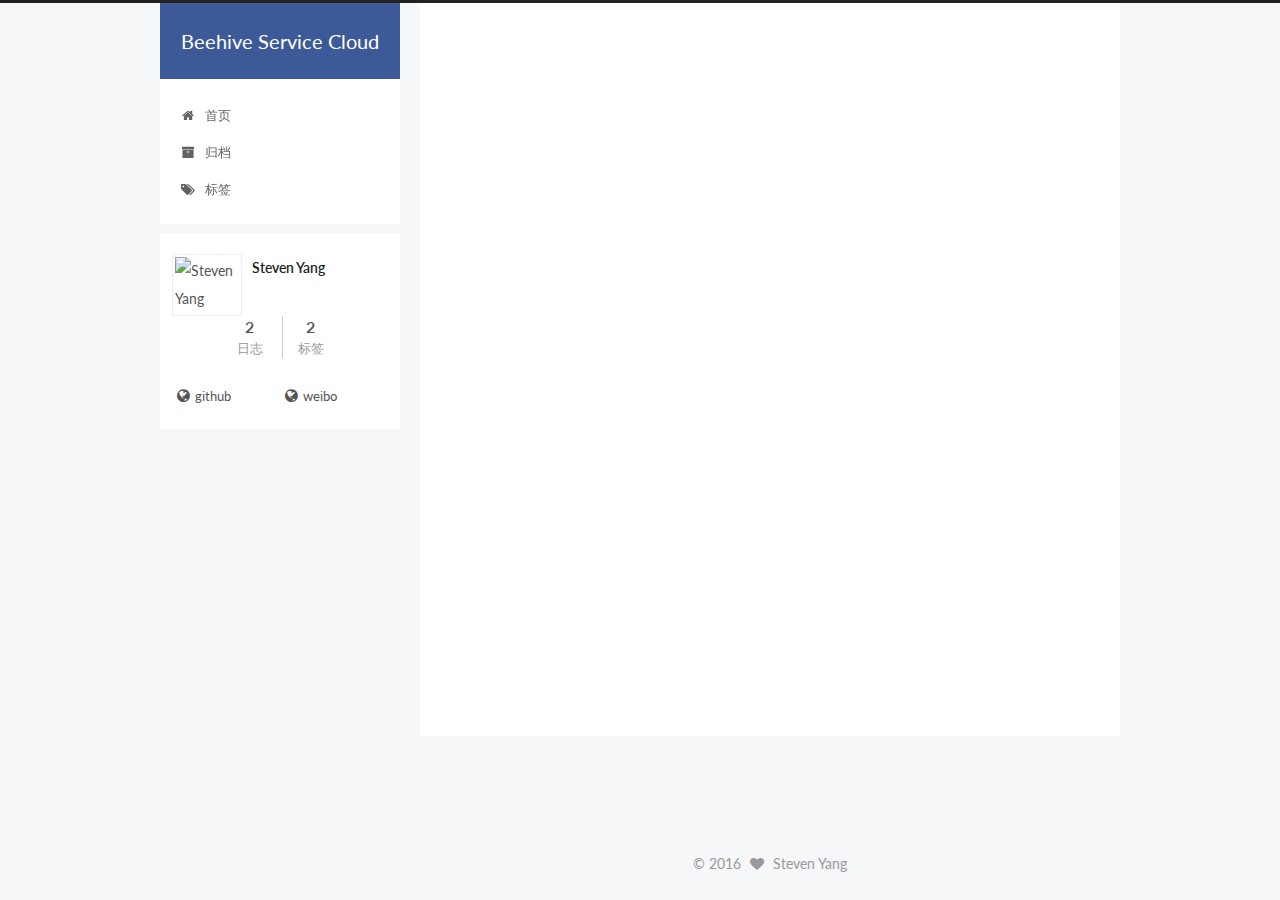
==== index.html @ 06e5251d "Site updated: 2016-05-08 01:14:32" ====
<!doctype html>



  


<html class="theme-next pisces use-motion">
<head>
  <meta charset="UTF-8"/>
<meta http-equiv="X-UA-Compatible" content="IE=edge,chrome=1" />
<meta name="viewport" content="width=device-width, initial-scale=1, maximum-scale=1"/>



<meta http-equiv="Cache-Control" content="no-transform" />
<meta http-equiv="Cache-Control" content="no-siteapp" />












  <link href="/vendors/fancybox/source/jquery.fancybox.css?v=2.1.5" rel="stylesheet" type="text/css"/>




  
  
  
  

  
    
    
  

  

  

  

  

  
    
    
    <link href="//fonts.googleapis.com/css?family=Lato:300,300italic,400,400italic,700,700italic&subset=latin,latin-ext" rel="stylesheet" type="text/css">
  




<link href="/vendors/font-awesome/css/font-awesome.min.css?v=4.4.0" rel="stylesheet" type="text/css" />

<link href="/css/main.css?v=5.0.1" rel="stylesheet" type="text/css" />


  <meta name="keywords" content="Hexo, NexT" />








  <link rel="shortcut icon" type="image/x-icon" href="/favicon.ico?v=5.0.1" />






<meta name="description">
<meta property="og:type" content="website">
<meta property="og:title" content="Beehive Service Cloud">
<meta property="og:url" content="http://stbeehive.github.io/index.html">
<meta property="og:site_name" content="Beehive Service Cloud">
<meta property="og:description">
<meta name="twitter:card" content="summary">
<meta name="twitter:title" content="Beehive Service Cloud">
<meta name="twitter:description">



<script type="text/javascript" id="hexo.configuration">
  var NexT = window.NexT || {};
  var CONFIG = {
    scheme: 'Pisces',
    sidebar: {"position":"left","display":"post"},
    fancybox: true,
    motion: true,
    duoshuo: {
      userId: 0,
      author: '博主'
    }
  };
</script>

  <title> Beehive Service Cloud </title>
</head>

<body itemscope itemtype="http://schema.org/WebPage" lang="zh-Hans">

  


<script>
  (function(i,s,o,g,r,a,m){i['GoogleAnalyticsObject']=r;i[r]=i[r]||function(){
            (i[r].q=i[r].q||[]).push(arguments)},i[r].l=1*new Date();a=s.createElement(o),
          m=s.getElementsByTagName(o)[0];a.async=1;a.src=g;m.parentNode.insertBefore(a,m)
  })(window,document,'script','//www.google-analytics.com/analytics.js','ga');
  ga('create', 'UA-36877105-X', 'auto');
  ga('send', 'pageview');
</script>









  
  
    
  

  <div class="container one-collumn sidebar-position-left 
   page-home 
 ">
    <div class="headband"></div>

    <header id="header" class="header" itemscope itemtype="http://schema.org/WPHeader">
      <div class="header-inner"><div class="site-meta ">
  

  <div class="custom-logo-site-title">
    <a href="/"  class="brand" rel="start">
      <span class="logo-line-before"><i></i></span>
      <span class="site-title">Beehive Service Cloud</span>
      <span class="logo-line-after"><i></i></span>
    </a>
  </div>
  <p class="site-subtitle"></p>
</div>

<div class="site-nav-toggle">
  <button>
    <span class="btn-bar"></span>
    <span class="btn-bar"></span>
    <span class="btn-bar"></span>
  </button>
</div>

<nav class="site-nav">
  

  
    <ul id="menu" class="menu">
      
        
        <li class="menu-item menu-item-home">
          <a href="/" rel="section">
            
              <i class="menu-item-icon fa fa-home fa-fw"></i> <br />
            
            首页
          </a>
        </li>
      
        
        <li class="menu-item menu-item-archives">
          <a href="/archives" rel="section">
            
              <i class="menu-item-icon fa fa-archive fa-fw"></i> <br />
            
            归档
          </a>
        </li>
      
        
        <li class="menu-item menu-item-tags">
          <a href="/tags" rel="section">
            
              <i class="menu-item-icon fa fa-tags fa-fw"></i> <br />
            
            标签
          </a>
        </li>
      

      
    </ul>
  

  
</nav>

 </div>
    </header>

    <main id="main" class="main">
      <div class="main-inner">
        <div class="content-wrap">
          <div id="content" class="content">
            
  <section id="posts" class="posts-expand">
    
      

  
  

  
  
  

  <article class="post post-type-normal " itemscope itemtype="http://schema.org/Article">

    
      <header class="post-header">

        
        
          <h1 class="post-title" itemprop="name headline">
            
            
              
                
                <a class="post-title-link" href="/2016/05/05/Beehive-OAAS原型设计/" itemprop="url">
                  Beehive OAAS原型设计
                </a>
              
            
          </h1>
        

        <div class="post-meta">
          <span class="post-time">
            <span class="post-meta-item-icon">
              <i class="fa fa-calendar-o"></i>
            </span>
            <span class="post-meta-item-text">发表于</span>
            <time itemprop="dateCreated" datetime="2016-05-05T12:47:06+08:00" content="2016-05-05">
              2016-05-05
            </time>
          </span>

          

          
            
          

          

          
          

          
        </div>
      </header>
    


    <div class="post-body" itemprop="articleBody">

      
      

      
        
          
          ![img](Beehive-OAAS&#x539F;&#x578B;&#x8BBE;&#x8BA1;/beehive-oaas-proto_1.0.gif)
&#x3002;

          

          <div class="post-more-link text-center">
            <a class="btn" href="/2016/05/05/Beehive-OAAS原型设计/#more" rel="contents">
              阅读全文 &raquo;
            </a>
          </div>
        
      
    </div>

    <div>
      
    </div>

    <div>
      
    </div>

    <footer class="post-footer">
      

      

      
      
        <div class="post-eof"></div>
      
    </footer>
  </article>


    
      

  
  

  
  
  

  <article class="post post-type-normal " itemscope itemtype="http://schema.org/Article">

    
      <header class="post-header">

        
        
          <h1 class="post-title" itemprop="name headline">
            
            
              
                
                <a class="post-title-link" href="/2016/05/05/Beehive自动化云服务-AaaS白皮书/" itemprop="url">
                  Beehive自动化云服务-AaaS白皮书
                </a>
              
            
          </h1>
        

        <div class="post-meta">
          <span class="post-time">
            <span class="post-meta-item-icon">
              <i class="fa fa-calendar-o"></i>
            </span>
            <span class="post-meta-item-text">发表于</span>
            <time itemprop="dateCreated" datetime="2016-05-05T12:47:06+08:00" content="2016-05-05">
              2016-05-05
            </time>
          </span>

          

          
            
          

          

          
          

          
        </div>
      </header>
    


    <div class="post-body" itemprop="articleBody">

      
      

      
        
          
          &#x4E00;. &#x5BFC;&#x8BED;&#x6570;&#x636E;&#xFF0C;&#x662F;&#x4EBA;&#x7C7B;&#x884C;&#x4E3A;&#x6570;&#x5B57;&#x5316;&#x7684;&#x4EA7;&#x7269;&#xFF1B;&#x4
          ...

          <div class="post-more-link text-center">
            <a class="btn" href="/2016/05/05/Beehive自动化云服务-AaaS白皮书/#more" rel="contents">
              阅读全文 &raquo;
            </a>
          </div>
        
      
    </div>

    <div>
      
    </div>

    <div>
      
    </div>

    <footer class="post-footer">
      

      

      
      
        <div class="post-eof"></div>
      
    </footer>
  </article>


    
  </section>

  


          </div>
          


          

        </div>
        
          
  
  <div class="sidebar-toggle">
    <div class="sidebar-toggle-line-wrap">
      <span class="sidebar-toggle-line sidebar-toggle-line-first"></span>
      <span class="sidebar-toggle-line sidebar-toggle-line-middle"></span>
      <span class="sidebar-toggle-line sidebar-toggle-line-last"></span>
    </div>
  </div>

  <aside id="sidebar" class="sidebar">
    <div class="sidebar-inner">

      

      

      <section class="site-overview sidebar-panel  sidebar-panel-active ">
        <div class="site-author motion-element" itemprop="author" itemscope itemtype="http://schema.org/Person">
          <img class="site-author-image" itemprop="image"
               src="/images/default_avatar.jpg"
               alt="Steven Yang" />
          <p class="site-author-name" itemprop="name">Steven Yang</p>
          <p class="site-description motion-element" itemprop="description"></p>
        </div>
        <nav class="site-state motion-element">
          <div class="site-state-item site-state-posts">
            <a href="/archives">
              <span class="site-state-item-count">2</span>
              <span class="site-state-item-name">日志</span>
            </a>
          </div>

          

          
            <div class="site-state-item site-state-tags">
              <a href="/tags">
                <span class="site-state-item-count">2</span>
                <span class="site-state-item-name">标签</span>
              </a>
            </div>
          

        </nav>

        

        <div class="links-of-author motion-element">
          
            
              <span class="links-of-author-item">
                <a href="https://github.com/your_name" target="_blank" title="github">
                  
                    <i class="fa fa-globe"></i>
                  
                  github
                </a>
              </span>
            
              <span class="links-of-author-item">
                <a href="http://weibo.com/your_name" target="_blank" title="weibo">
                  
                    <i class="fa fa-globe"></i>
                  
                  weibo
                </a>
              </span>
            
          
        </div>

        
        

        
        

      </section>

      

    </div>
  </aside>


        
      </div>
    </main>

    <footer id="footer" class="footer">
      <div class="footer-inner">
        <div class="copyright" >
  
  &copy; 
  <span itemprop="copyrightYear">2016</span>
  <span class="with-love">
    <i class="fa fa-heart"></i>
  </span>
  <span class="author" itemprop="copyrightHolder">Steven Yang</span>
</div>



        

        
      </div>
    </footer>

    <div class="back-to-top">
      <i class="fa fa-arrow-up"></i>
    </div>
  </div>

  

<script type="text/javascript">
  if (Object.prototype.toString.call(window.Promise) !== '[object Function]') {
    window.Promise = null;
  }
</script>









  



  
  <script type="text/javascript" src="/vendors/jquery/index.js?v=2.1.3"></script>

  
  <script type="text/javascript" src="/vendors/fastclick/lib/fastclick.min.js?v=1.0.6"></script>

  
  <script type="text/javascript" src="/vendors/jquery_lazyload/jquery.lazyload.js?v=1.9.7"></script>

  
  <script type="text/javascript" src="/vendors/velocity/velocity.min.js?v=1.2.1"></script>

  
  <script type="text/javascript" src="/vendors/velocity/velocity.ui.min.js?v=1.2.1"></script>

  
  <script type="text/javascript" src="/vendors/fancybox/source/jquery.fancybox.pack.js?v=2.1.5"></script>


  


  <script type="text/javascript" src="/js/src/utils.js?v=5.0.1"></script>

  <script type="text/javascript" src="/js/src/motion.js?v=5.0.1"></script>



  
  


  <script type="text/javascript" src="/js/src/affix.js?v=5.0.1"></script>

  <script type="text/javascript" src="/js/src/schemes/pisces.js?v=5.0.1"></script>



  

  


  <script type="text/javascript" src="/js/src/bootstrap.js?v=5.0.1"></script>



  



  



  
  
  

  

  

</body>
</html>
---- css/main.css ----
/* normalize.css v3.0.2 | MIT License | git.io/normalize */
html {
  font-family: sans-serif; /* 1 */
  -ms-text-size-adjust: 100%; /* 2 */
  -webkit-text-size-adjust: 100%; /* 2 */
}
body {
  margin: 0;
}
article,
aside,
details,
figcaption,
figure,
footer,
header,
hgroup,
main,
menu,
nav,
section,
summary {
  display: block;
}
audio,
canvas,
progress,
video {
  display: inline-block; /* 1 */
  vertical-align: baseline; /* 2 */
}
audio:not([controls]) {
  display: none;
  height: 0;
}
[hidden],
template {
  display: none;
}
a {
  background-color: transparent;
}
a:active,
a:hover {
  outline: 0;
}
abbr[title] {
  border-bottom: 1px dotted;
}
b,
strong {
  font-weight: bold;
}
dfn {
  font-style: italic;
}
h1 {
  font-size: 2em;
  margin: 0.67em 0;
}
mark {
  background: #ff0;
  color: #000;
}
small {
  font-size: 80%;
}
sub,
sup {
  font-size: 75%;
  line-height: 0;
  position: relative;
  vertical-align: baseline;
}
sup {
  top: -0.5em;
}
sub {
  bottom: -0.25em;
}
img {
  border: 0;
}
svg:not(:root) {
  overflow: hidden;
}
figure {
  margin: 1em 40px;
}
hr {
  -moz-box-sizing: content-box;
  box-sizing: content-box;
  height: 0;
}
pre {
  overflow: auto;
}
code,
kbd,
pre,
samp {
  font-family: monospace, monospace;
  font-size: 1em;
}
button,
input,
optgroup,
select,
textarea {
  color: inherit; /* 1 */
  font: inherit; /* 2 */
  margin: 0; /* 3 */
}
button {
  overflow: visible;
}
button,
select {
  text-transform: none;
}
button,
html input[type="button"],
input[type="reset"],
input[type="submit"] {
  -webkit-appearance: button; /* 2 */
  cursor: pointer; /* 3 */
}
button[disabled],
html input[disabled] {
  cursor: default;
}
button::-moz-focus-inner,
input::-moz-focus-inner {
  border: 0;
  padding: 0;
}
input {
  line-height: normal;
}
input[type="checkbox"],
input[type="radio"] {
  box-sizing: border-box; /* 1 */
  padding: 0; /* 2 */
}
input[type="number"]::-webkit-inner-spin-button,
input[type="number"]::-webkit-outer-spin-button {
  height: auto;
}
input[type="search"] {
  -webkit-appearance: textfield; /* 1 */
  -moz-box-sizing: content-box;
  -webkit-box-sizing: content-box; /* 2 */
  box-sizing: content-box;
}
input[type="search"]::-webkit-search-cancel-button,
input[type="search"]::-webkit-search-decoration {
  -webkit-appearance: none;
}
fieldset {
  border: 1px solid #c0c0c0;
  margin: 0 2px;
  padding: 0.35em 0.625em 0.75em;
}
legend {
  border: 0; /* 1 */
  padding: 0; /* 2 */
}
textarea {
  overflow: auto;
}
optgroup {
  font-weight: bold;
}
table {
  border-collapse: collapse;
  border-spacing: 0;
}
td,
th {
  padding: 0;
}
::selection {
  background: #262a30;
  color: #fff;
}
body {
  position: relative;
  font-family: 'Lato', "PingFang SC", "Microsoft YaHei", sans-serif;
  font-size: 14px;
  line-height: 2;
  color: #555;
  background: #fff;
}
@media (max-width: 767px) {
  body {
    padding-right: 0 !important;
  }
}
@media (min-width: 768px) and (max-width: 991px) {
  body {
    padding-right: 0 !important;
  }
}
@media (min-width: 1600px) {
  body {
    font-size: 16px;
  }
}
h1,
h2,
h3,
h4,
h5,
h6 {
  margin: 0;
  padding: 0;
  font-weight: bold;
  line-height: 1.5;
  font-family: 'Lato', "PingFang SC", "Microsoft YaHei", sans-serif;
}
h2,
h3,
h4,
h5,
h6 {
  margin: 20px 0 15px;
}
h1 {
  font-size: 22px;
}
@media (max-width: 767px) {
  h1 {
    font-size: 18px;
  }
}
h2 {
  font-size: 20px;
}
@media (max-width: 767px) {
  h2 {
    font-size: 16px;
  }
}
h3 {
  font-size: 18px;
}
@media (max-width: 767px) {
  h3 {
    font-size: 14px;
  }
}
h4 {
  font-size: 16px;
}
@media (max-width: 767px) {
  h4 {
    font-size: 12px;
  }
}
h5 {
  font-size: 14px;
}
@media (max-width: 767px) {
  h5 {
    font-size: 10px;
  }
}
h6 {
  font-size: 12px;
}
@media (max-width: 767px) {
  h6 {
    font-size: 8px;
  }
}
p {
  margin: 0 0 25px 0;
}
a {
  color: #555;
  text-decoration: none;
  border-bottom: 1px solid #999;
  word-wrap: break-word;
}
a:hover {
  color: #222;
  border-bottom-color: #222;
}
ul {
  list-style: none;
}
blockquote {
  margin: 0;
  padding: 0;
}
img {
  display: block;
  margin: auto;
  max-width: 100%;
  height: auto;
}
hr {
  margin: 40px 0;
  height: 3px;
  border: none;
  background-color: #ddd;
  background-image: repeating-linear-gradient(-45deg, #fff, #fff 4px, transparent 4px, transparent 8px);
}
blockquote {
  padding: 0 15px;
  color: #666;
  border-left: 4px solid #ddd;
}
blockquote cite::before {
  content: "-";
  padding: 0 5px;
}
dt {
  font-weight: 700;
}
dd {
  margin: 0;
  padding: 0;
}
.text-left {
  text-align: left;
}
.text-center {
  text-align: center;
}
.text-right {
  text-align: right;
}
.text-justify {
  text-align: justify;
}
.text-nowrap {
  white-space: nowrap;
}
.text-lowercase {
  text-transform: lowercase;
}
.text-uppercase {
  text-transform: uppercase;
}
.text-capitalize {
  text-transform: capitalize;
}
.center-block {
  display: block;
  margin-left: auto;
  margin-right: auto;
}
.clearfix:before,
.clearfix:after {
  content: " ";
  display: table;
}
.clearfix:after {
  clear: both;
}
.pullquote {
  width: 45%;
}
.pullquote.left {
  float: left;
  margin-left: 5px;
  margin-right: 10px;
}
.pullquote.right {
  float: right;
  margin-left: 10px;
  margin-right: 5px;
}
.affix.affix.affix {
  position: fixed;
}
.translation {
  margin-top: -20px;
  font-size: 14px;
  color: #999;
}
.scrollbar-measure {
  width: 100px;
  height: 100px;
  overflow: scroll;
  position: absolute;
  top: -9999px;
}
.use-motion .motion-element {
  opacity: 0;
}
#local-search-input {
  padding: 3px;
  border: none;
  text-indent: 14px;
  border-radius: 0;
  width: 140px;
  outline: none;
  border-bottom: 1px solid #999;
  background: inherit;
  opacity: 0.5;
}
#local-search-input:focus {
  opacity: 1;
}
.search-icon {
  position: absolute;
  top: 9px;
}
table {
  margin: 20px 0;
  width: 100%;
  border-collapse: collapse;
  border-spacing: 0;
  border: 1px solid #ddd;
  font-size: 14px;
  table-layout: fixed;
  word-wrap: break-all;
}
table>tbody>tr:nth-of-type(odd) {
  background-color: #f9f9f9;
}
table>tbody>tr:hover {
  background-color: #f5f5f5;
}
caption,
th,
td {
  padding: 8px;
  text-align: left;
  vertical-align: middle;
  font-weight: normal;
}
th,
td {
  border-bottom: 3px solid #ddd;
  border-right: 1px solid #eee;
}
th {
  padding-bottom: 10px;
  font-weight: 700;
}
td {
  border-bottom-width: 1px;
}
html,
body {
  height: 100%;
}
.container {
  position: relative;
  min-height: 100%;
}
.header-inner {
  margin: 0 auto;
  padding: 100px 0 70px;
  width: 700px;
}
@media (min-width: 1600px) {
  .container .header-inner {
    width: 900px;
  }
}
.main {
  padding-bottom: 150px;
}
.main-inner {
  margin: 0 auto;
  width: 700px;
}
@media (min-width: 1600px) {
  .container .main-inner {
    width: 900px;
  }
}
.footer {
  position: absolute;
  left: 0;
  bottom: 0;
  width: 100%;
  min-height: 50px;
}
.footer-inner {
  box-sizing: border-box;
  margin: 20px auto;
  width: 700px;
}
@media (min-width: 1600px) {
  .container .footer-inner {
    width: 900px;
  }
}
pre,
.highlight {
  overflow: auto;
  margin: 20px 0;
  padding: 15px;
  font-size: 13px;
  color: #4d4d4c;
  background: #f7f7f7;
  line-height: 1.6;
}
pre,
code {
  font-family: consolas, Menlo, "PingFang SC", "Microsoft YaHei", monospace;
}
code {
  padding: 2px 4px;
  word-break: break-all;
  color: #555;
  background: #eee;
  border-radius: 4px;
  font-size: 13px;
}
pre code {
  padding: 0;
  color: #4d4d4c;
  background: none;
  text-shadow: none;
}
.highlight pre {
  border: none;
  margin: 0;
  padding: 1px;
}
.highlight table {
  margin: 0;
  width: auto;
  border: none;
}
.highlight td {
  border: none;
  padding: 0;
}
.highlight figcaption {
  font-size: 1em;
  color: #4d4d4c;
  line-height: 1em;
  margin-bottom: 1em;
}
.highlight figcaption:before,
.highlight figcaption:after {
  content: " ";
  display: table;
}
.highlight figcaption:after {
  clear: both;
}
.highlight figcaption a {
  float: right;
  color: #4d4d4c;
}
.highlight figcaption a:hover {
  border-bottom-color: #4d4d4c;
}
.highlight .gutter pre {
  color: #666;
  text-align: right;
  padding-right: 20px;
}
.highlight .line {
  height: 20px;
}
.gist table {
  width: auto;
}
.gist table td {
  border: none;
}
pre .comment {
  color: #8e908c;
}
pre .variable,
pre .attribute,
pre .tag,
pre .regexp,
pre .ruby .constant,
pre .xml .tag .title,
pre .xml .pi,
pre .xml .doctype,
pre .html .doctype,
pre .css .id,
pre .css .class,
pre .css .pseudo {
  color: #c82829;
}
pre .number,
pre .preprocessor,
pre .built_in,
pre .literal,
pre .params,
pre .constant,
pre .command {
  color: #f5871f;
}
pre .ruby .class .title,
pre .css .rules .attribute,
pre .string,
pre .value,
pre .inheritance,
pre .header,
pre .ruby .symbol,
pre .xml .cdata,
pre .special,
pre .number,
pre .formula {
  color: #718c00;
}
pre .title,
pre .css .hexcolor {
  color: #3e999f;
}
pre .function,
pre .python .decorator,
pre .python .title,
pre .ruby .function .title,
pre .ruby .title .keyword,
pre .perl .sub,
pre .javascript .title,
pre .coffeescript .title {
  color: #4271ae;
}
pre .keyword,
pre .javascript .function {
  color: #8959a8;
}
.full-image.full-image.full-image {
  border: none;
  max-width: 100%;
  width: auto;
  margin: 20px auto;
}
@media (min-width: 992px) {
  .full-image.full-image.full-image {
    max-width: none;
    width: 126%;
    margin: 0 -13%;
  }
}
.blockquote-center,
.page-home .post-type-quote blockquote,
.page-post-detail .post-type-quote blockquote {
  position: relative;
  margin: 40px 0;
  padding: 0;
  border-left: none;
  text-align: center;
}
.blockquote-center::before,
.page-home .post-type-quote blockquote::before,
.page-post-detail .post-type-quote blockquote::before,
.blockquote-center::after,
.page-home .post-type-quote blockquote::after,
.page-post-detail .post-type-quote blockquote::after {
  position: absolute;
  content: ' ';
  display: block;
  width: 100%;
  height: 24px;
  opacity: 0.2;
  background-repeat: no-repeat;
  background-position: 0 -6px;
  background-size: 22px 22px;
}
.blockquote-center::before,
.page-home .post-type-quote blockquote::before,
.page-post-detail .post-type-quote blockquote::before {
  top: -20px;
  background-image: url("../images/quote-l.svg");
  border-top: 1px solid #ccc;
}
.blockquote-center::after,
.page-home .post-type-quote blockquote::after,
.page-post-detail .post-type-quote blockquote::after {
  bottom: -20px;
  background-image: url("../images/quote-r.svg");
  border-bottom: 1px solid #ccc;
  background-position: 100% 8px;
}
.blockquote-center p,
.page-home .post-type-quote blockquote p,
.page-post-detail .post-type-quote blockquote p,
.blockquote-center div,
.page-home .post-type-quote blockquote div,
.page-post-detail .post-type-quote blockquote div {
  text-align: center;
}
.post .post-body .group-picture img {
  box-sizing: border-box;
  padding: 0 3px;
  border: none;
}
.post .group-picture-row {
  overflow: hidden;
  margin-top: 6px;
}
.post .group-picture-row:first-child {
  margin-top: 0;
}
.post .group-picture-column {
  float: left;
}
.page-post-detail .post-body .group-picture-column {
  float: none;
  margin-top: 10px;
  width: auto !important;
}
.page-post-detail .post-body .group-picture-column img {
  margin: 0 auto;
}
.page-archive .group-picture-container {
  overflow: hidden;
}
.page-archive .group-picture-row {
  float: left;
}
.page-archive .group-picture-row:first-child {
  margin-top: 6px;
}
.page-archive .group-picture-column {
  max-width: 150px;
  max-height: 150px;
}
.btn {
  display: inline-block;
  padding: 0 20px;
  font-size: 14px;
  color: #fff;
  background: #222;
  border: 2px solid #555;
  text-decoration: none;
  border-radius: 0;
  transition-property: background-color;
  transition-duration: 0.2s;
  transition-timing-function: ease-in-out;
  transition-delay: 0s;
}
.btn:hover,
.post-more-link .btn:hover {
  border-color: #222;
  color: #fff;
  background: #222;
}
.btn-bar {
  display: block;
  width: 22px;
  height: 2px;
  background: #555;
  border-radius: 1px;
}
.btn-bar+.btn-bar {
  margin-top: 4px;
}
.pagination {
  margin: 120px 0 40px;
  text-align: center;
  border-top: 1px solid #eee;
}
.page-number-basic,
.pagination .prev,
.pagination .next,
.pagination .page-number,
.pagination .space {
  display: inline-block;
  position: relative;
  top: -1px;
  margin: 0 10px;
  padding: 0 10px;
  line-height: 30px;
}
@media (max-width: 767px) {
  .page-number-basic,
  .pagination .prev,
  .pagination .next,
  .pagination .page-number,
  .pagination .space {
    margin: 0 5px;
  }
}
.pagination .prev,
.pagination .next,
.pagination .page-number {
  border-bottom: 0;
  border-top: 1px solid #eee;
  transition-property: border-color;
  transition-duration: 0.2s;
  transition-timing-function: ease-in-out;
  transition-delay: 0s;
}
.pagination .prev:hover,
.pagination .next:hover,
.pagination .page-number:hover {
  border-top-color: #222;
}
.pagination .space {
  padding: 0;
  margin: 0;
}
.pagination .prev {
  margin-left: 0;
}
.pagination .next {
  margin-right: 0;
}
.pagination .page-number.current {
  color: #fff;
  background: #ccc;
  border-top-color: #ccc;
}
@media (max-width: 767px) {
  .pagination {
    border-top: none;
  }
  .pagination .prev,
  .pagination .next,
  .pagination .page-number {
    margin-bottom: 10px;
    border-top: 0;
    border-bottom: 1px solid #eee;
  }
  .pagination .prev:hover,
  .pagination .next:hover,
  .pagination .page-number:hover {
    border-bottom-color: #222;
  }
}
.comments {
  margin: 60px 20px 0;
}
.tag-cloud {
  text-align: center;
}
.tag-cloud a {
  display: inline-block;
  margin: 10px;
}
.back-to-top {
  box-sizing: border-box;
  position: fixed;
  bottom: -100px;
  right: 50px;
  z-index: 1050;
  padding: 0 6px;
  width: 25px;
  background: #222;
  font-size: 12px;
  opacity: 0.6;
  color: #fff;
  cursor: pointer;
  text-align: center;
  -webkit-transform: translateZ(0);
  transition-property: bottom;
  transition-duration: 0.2s;
  transition-timing-function: ease-in-out;
  transition-delay: 0s;
}
@media (max-width: 767px) {
  .back-to-top {
    display: none;
  }
}
@media (min-width: 768px) and (max-width: 991px) {
  .back-to-top {
    display: none;
  }
}
.back-to-top.back-to-top-on {
  bottom: 40px;
}
.header {
  background: #fff;
}
.header-inner {
  position: relative;
}
.headband {
  height: 3px;
  background: #222;
}
.site-meta {
  margin: 0;
  text-align: center;
}
@media (max-width: 767px) {
  .site-meta {
    text-align: center;
  }
}
.brand {
  position: relative;
  display: inline-block;
  padding: 0 40px;
  color: #fff;
  background: #222;
  border-bottom: none;
}
.brand:hover {
  color: #fff;
}
.logo {
  display: inline-block;
  margin-right: 5px;
  line-height: 36px;
  vertical-align: top;
}
.site-title {
  display: inline-block;
  vertical-align: top;
  line-height: 36px;
  font-size: 20px;
  font-weight: normal;
  font-family: 'Lato', "PingFang SC", "Microsoft YaHei", sans-serif;
}
.site-subtitle {
  margin-top: 10px;
  font-size: 13px;
  color: #ddd;
}
.use-motion .brand {
  opacity: 0;
}
.use-motion .logo,
.use-motion .site-title,
.use-motion .site-subtitle {
  opacity: 0;
  position: relative;
  top: -10px;
}
.site-nav-toggle {
  display: none;
  position: absolute;
  top: 10px;
  left: 10px;
}
@media (max-width: 767px) {
  .site-nav-toggle {
    display: block;
  }
}
.site-nav-toggle button {
  margin-top: 2px;
  padding: 9px 10px;
  background: transparent;
  border: none;
}
@media (max-width: 767px) {
  .site-nav {
    display: none;
    margin: 0 -10px;
    padding: 0 10px;
    clear: both;
    border-top: 1px solid #ddd;
  }
}
@media (min-width: 768px) and (max-width: 991px) {
  .site-nav {
    display: block !important;
  }
}
@media (min-width: 992px) {
  .site-nav {
    display: block !important;
  }
}
.menu {
  margin-top: 20px;
  padding-left: 0;
  text-align: center;
}
.menu .menu-item {
  display: inline-block;
  margin: 0 10px;
}
@media screen and (max-width: 767px) {
  .menu .menu-item {
    margin-top: 10px;
  }
}
.menu .menu-item a {
  display: block;
  font-size: 13px;
  text-transform: capitalize;
  line-height: inherit;
  border-bottom: 1px solid transparent;
  transition-property: border-color;
  transition-duration: 0.2s;
  transition-timing-function: ease-in-out;
  transition-delay: 0s;
}
.menu .menu-item a:hover,
.menu-item-active a {
  border-bottom-color: #222;
}
.menu .menu-item .fa {
  margin-right: 5px;
}
.use-motion .menu-item {
  opacity: 0;
}
.post-body {
  font-family: 'Lato', "PingFang SC", "Microsoft YaHei", sans-serif;
}
@media (max-width: 767px) {
  .post-body {
    word-break: break-word;
  }
}
.post-body .fancybox img {
  display: block !important;
  margin: 0 auto;
  cursor: pointer;
  cursor: zoom-in;
  cursor: -webkit-zoom-in;
}
.post-body .image-caption,
.post-body .figure .caption {
  margin: 10px auto 15px;
  text-align: center;
  font-size: 14px;
  color: #999;
  font-weight: bold;
  line-height: 1;
}
.post-sticky-flag {
  display: inline-block;
  font-size: 16px;
  -ms-transform: rotate(30deg);
  -webkit-transform: rotate(30deg);
  -moz-transform: rotate(30deg);
  -ms-transform: rotate(30deg);
  -o-transform: rotate(30deg);
  transform: rotate(30deg);
}
.posts-expand {
  padding-top: 40px;
}
@media (max-width: 767px) {
  .posts-expand {
    margin: 0 20px;
  }
  .post-body pre,
  .post-body .highlight {
    padding: 10px;
  }
  .post-body pre .gutter pre,
  .post-body .highlight .gutter pre {
    padding-right: 10px;
  }
}
@media (min-width: 992px) {
  .posts-expand .post-body {
    text-align: justify;
  }
}
.posts-expand .post-body h2,
.posts-expand .post-body h3,
.posts-expand .post-body h4,
.posts-expand .post-body h5,
.posts-expand .post-body h6 {
  padding-top: 10px;
}
.posts-expand .post-body h2 .header-anchor,
.posts-expand .post-body h3 .header-anchor,
.posts-expand .post-body h4 .header-anchor,
.posts-expand .post-body h5 .header-anchor,
.posts-expand .post-body h6 .header-anchor {
  float: right;
  margin-left: 10px;
  color: #ccc;
  border-bottom-style: none;
  visibility: hidden;
}
.posts-expand .post-body h2 .header-anchor:hover,
.posts-expand .post-body h3 .header-anchor:hover,
.posts-expand .post-body h4 .header-anchor:hover,
.posts-expand .post-body h5 .header-anchor:hover,
.posts-expand .post-body h6 .header-anchor:hover {
  color: inherit;
}
.posts-expand .post-body h2:hover .header-anchor,
.posts-expand .post-body h3:hover .header-anchor,
.posts-expand .post-body h4:hover .header-anchor,
.posts-expand .post-body h5:hover .header-anchor,
.posts-expand .post-body h6:hover .header-anchor {
  visibility: visible;
}
.posts-expand .post-body ul li {
  list-style: circle;
}
.posts-expand .post-body img {
  box-sizing: border-box;
  margin: auto;
  padding: 3px;
  border: 1px solid #ddd;
}
.posts-expand .fancybox img {
  margin: 0 auto;
}
@media (max-width: 767px) {
  .posts-collapse {
    margin: 0 20px;
  }
  .posts-collapse .post-title,
  .posts-collapse .post-meta {
    display: block;
    width: auto;
    text-align: left;
  }
}
.posts-collapse {
  position: relative;
  z-index: 1010;
  margin-left: 55px;
}
.posts-collapse::after {
  content: " ";
  position: absolute;
  top: 20px;
  left: 0;
  margin-left: -2px;
  width: 4px;
  height: 100%;
  background: #f5f5f5;
  z-index: -1;
}
@media (max-width: 767px) {
  .posts-collapse {
    margin: 0 20px;
  }
}
.posts-collapse .collection-title {
  position: relative;
  margin: 60px 0;
}
.posts-collapse .collection-title h2 {
  margin-left: 20px;
}
.posts-collapse .collection-title small {
  color: #bbb;
}
.posts-collapse .collection-title::before {
  content: " ";
  position: absolute;
  left: 0;
  top: 50%;
  margin-left: -4px;
  margin-top: -4px;
  width: 8px;
  height: 8px;
  background: #bbb;
  border-radius: 50%;
}
.posts-collapse .post {
  margin: 30px 0;
}
.posts-collapse .post-header {
  position: relative;
  transition-duration: 0.2s;
  transition-timing-function: ease-in-out;
  transition-delay: 0s;
  transition-property: border;
  border-bottom: 1px dashed #ccc;
}
.posts-collapse .post-header::before {
  content: " ";
  position: absolute;
  left: 0;
  top: 12px;
  width: 6px;
  height: 6px;
  margin-left: -4px;
  background: #bbb;
  border-radius: 50%;
  border: 1px solid #fff;
  transition-duration: 0.2s;
  transition-timing-function: ease-in-out;
  transition-delay: 0s;
  transition-property: background;
}
.posts-collapse .post-header:hover {
  border-bottom-color: #666;
}
.posts-collapse .post-header:hover::before {
  background: #222;
}
.posts-collapse .post-meta {
  position: absolute;
  font-size: 12px;
  left: 20px;
  top: 5px;
}
.posts-collapse .post-comments-count {
  display: none;
}
.posts-collapse .post-title {
  margin-left: 60px;
  font-size: 16px;
  font-weight: normal;
  line-height: inherit;
}
.posts-collapse .post-title::after {
  margin-left: 3px;
  opacity: 0.6;
}
.posts-collapse .post-title a {
  color: #666;
  border-bottom: none;
}
.page-home .post-type-quote .post-header,
.page-post-detail .post-type-quote .post-header,
.page-home .post-type-quote .post-tags,
.page-post-detail .post-type-quote .post-tags {
  display: none;
}
.posts-expand .post-title {
  font-size: 26px;
  text-align: center;
  word-break: break-word;
}
@media (max-width: 767px) {
  .posts-expand .post-title {
    font-size: 22px;
  }
}
.posts-expand .post-title-link {
  display: inline-block;
  position: relative;
  color: #555;
  border-bottom: none;
  line-height: 1.2;
  vertical-align: top;
}
.posts-expand .post-title-link::before {
  content: "";
  position: absolute;
  width: 100%;
  height: 2px;
  bottom: 0;
  left: 0;
  background-color: #000;
  visibility: hidden;
  -webkit-transform: scaleX(0);
  -moz-transform: scaleX(0);
  -ms-transform: scaleX(0);
  -o-transform: scaleX(0);
  transform: scaleX(0);
  transition-duration: 0.2s;
  transition-timing-function: ease-in-out;
  transition-delay: 0s;
}
.posts-expand .post-title-link:hover::before {
  visibility: visible;
  -webkit-transform: scaleX(1);
  -moz-transform: scaleX(1);
  -ms-transform: scaleX(1);
  -o-transform: scaleX(1);
  transform: scaleX(1);
}
.posts-expand .post-title-link .fa {
  font-size: 16px;
}
.posts-expand .post-meta {
  margin: 3px 0 60px 0;
  color: #999;
  font-family: 'Lato', "PingFang SC", "Microsoft YaHei", sans-serif;
  font-size: 12px;
  text-align: center;
}
.posts-expand .post-meta .post-category-list {
  display: inline-block;
  margin: 0;
  padding: 3px;
}
.posts-expand .post-meta .post-category-list-link {
  color: #999;
}
.post-meta-item-icon {
  display: none;
  margin-right: 3px;
}
@media (min-width: 768px) and (max-width: 991px) {
  .post-meta-item-icon {
    display: inline-block;
  }
}
@media (max-width: 767px) {
  .post-meta-item-icon {
    display: inline-block;
  }
}
@media (min-width: 768px) and (max-width: 991px) {
  .post-meta-item-text {
    display: none;
  }
}
@media (max-width: 767px) {
  .post-meta-item-text {
    display: none;
  }
}
@media (max-width: 767px) {
  .posts-expand .post-comments-count {
    display: none;
  }
}
.post-more-link {
  margin-top: 50px;
}
.post-more-link .btn {
  color: #555;
  font-size: 14px;
  background: #fff;
  border-radius: 2px;
  line-height: 2;
}
.posts-expand .post-tags {
  margin-top: 40px;
  text-align: center;
}
.posts-expand .post-tags a {
  display: inline-block;
  margin-right: 10px;
  font-size: 13px;
}
.post-nav {
  overflow: hidden;
  margin-top: 60px;
  padding: 10px;
  white-space: nowrap;
  border-top: 1px solid #eee;
}
.post-nav-item {
  display: inline-block;
  width: 50%;
  white-space: normal;
}
.post-nav-item a {
  position: relative;
  display: inline-block;
  line-height: 25px;
  font-size: 14px;
  color: #555;
  border-bottom: none;
}
.post-nav-item a:hover {
  color: #222;
  border-bottom: none;
}
.post-nav-item a:active {
  top: 2px;
}
.post-nav-item a i {
  font-size: 12px;
}
.post-nav-prev {
  text-align: right;
}
.posts-expand .post-eof {
  display: block;
  margin: 80px auto 60px;
  width: 8%;
  height: 1px;
  background: #ccc;
  text-align: center;
}
.post:last-child .post-eof.post-eof.post-eof {
  display: none;
}
.post-gallery {
  display: table;
  table-layout: fixed;
  width: 100%;
  border-collapse: separate;
}
.post-gallery-row {
  display: table-row;
}
.post-gallery .post-gallery-img {
  display: table-cell;
  text-align: center;
  vertical-align: middle;
  border: none;
}
.post-gallery .post-gallery-img img {
  max-width: 100%;
  max-height: 100%;
  border: none;
}
.fancybox-close,
.fancybox-close:hover {
  border: none;
}
.sidebar {
  position: fixed;
  right: 0;
  top: 0;
  bottom: 0;
  width: 0;
  z-index: 1040;
  box-shadow: inset 0 2px 6px #000;
  background: #222;
  -webkit-transform: translateZ(0);
}
.sidebar a {
  color: #999;
  border-bottom-color: #555;
}
.sidebar a:hover {
  color: #eee;
}
@media (min-width: 768px) and (max-width: 991px) {
  .sidebar {
    display: none !important;
  }
}
@media (max-width: 767px) {
  .sidebar {
    display: none !important;
  }
}
.sidebar-inner {
  position: relative;
  padding: 20px 10px;
  color: #999;
  text-align: center;
}
.sidebar-toggle {
  position: fixed;
  right: 50px;
  bottom: 45px;
  width: 15px;
  height: 15px;
  padding: 5px;
  background: #222;
  line-height: 0;
  z-index: 1050;
  cursor: pointer;
  -webkit-transform: translateZ(0);
}
@media (min-width: 768px) and (max-width: 991px) {
  .sidebar-toggle {
    display: none;
  }
}
@media (max-width: 767px) {
  .sidebar-toggle {
    display: none;
  }
}
.sidebar-toggle-line {
  position: relative;
  display: inline-block;
  vertical-align: top;
  height: 2px;
  width: 100%;
  background: #fff;
  margin-top: 3px;
}
.sidebar-toggle-line:first-child {
  margin-top: 0;
}
.site-author-image {
  display: block;
  margin: 0 auto;
  max-width: 96px;
  height: auto;
  border: 2px solid #333;
  padding: 2px;
}
.site-author-name {
  margin: 5px 0 0;
  color: #222;
}
.site-description {
  margin-top: 5px;
  font-size: 13px;
  color: #999;
}
.site-state {
  overflow: hidden;
  line-height: 1.4;
  white-space: nowrap;
}
.site-state-item {
  display: inline-block;
  padding: 0 15px;
  border-left: 1px solid #ccc;
}
.site-state-item:first-child {
  border-left: none;
}
.site-state-item a {
  border-bottom: none;
}
.site-state-item-count {
  display: block;
  text-align: center;
  color: inherit;
  font-weight: 600;
  font-size: 16px;
}
.site-state-item-name {
  font-size: 13px;
  color: #999;
}
.feed-link {
  margin-top: 20px;
}
.feed-link a {
  display: inline-block;
  padding: 0 15px;
  color: #fc6423;
  border: 1px solid #fc6423;
  border-radius: 4px;
}
.feed-link a i {
  color: #fc6423;
  font-size: 14px;
}
.feed-link a:hover {
  color: #fff;
  background: #fc6423;
}
.feed-link a:hover i {
  color: #fff;
}
.links-of-author {
  margin-top: 20px;
}
.links-of-author a {
  display: inline-block;
  vertical-align: middle;
  margin-right: 10px;
  margin-bottom: 10px;
  border-bottom-color: #555;
  font-size: 13px;
}
.links-of-author a:before {
  display: inline-block;
  vertical-align: middle;
  margin-right: 3px;
  content: " ";
  width: 4px;
  height: 4px;
  border-radius: 50%;
  background: #c9e37d;
}
.links-of-blogroll {
  font-size: 13px;
}
.links-of-blogroll-title {
  margin-top: 20px;
  font-size: 14px;
  font-weight: 600;
}
.links-of-blogroll-list {
  margin: 0;
  padding: 0;
}
.links-of-blogroll-item {
  padding: 2px 10px;
}
.sidebar-nav {
  margin: 0 0 20px;
  padding-left: 0;
}
.sidebar-nav li {
  display: inline-block;
  cursor: pointer;
  border-bottom: 1px solid transparent;
  font-size: 14px;
  color: #555;
}
.sidebar-nav li:hover {
  color: #fc6423;
}
.page-post-detail .sidebar-nav-toc {
  padding: 0 5px;
}
.page-post-detail .sidebar-nav-overview {
  margin-left: 10px;
}
.sidebar-nav .sidebar-nav-active {
  color: #fc6423;
  border-bottom-color: #fc6423;
}
.sidebar-nav .sidebar-nav-active:hover {
  color: #fc6423;
}
.sidebar-panel {
  display: none;
}
.sidebar-panel-active {
  display: block;
}
.post-toc-empty {
  font-size: 14px;
  color: #666;
}
.post-toc-wrap {
  overflow: hidden;
}
.post-toc {
  overflow: auto;
}
.post-toc ol {
  margin: 0;
  padding: 0 2px 5px 10px;
  text-align: left;
  list-style: none;
  font-size: 14px;
}
.post-toc ol > ol {
  padding-left: 0;
}
.post-toc ol a {
  transition-duration: 0.2s;
  transition-timing-function: ease-in-out;
  transition-delay: 0s;
  transition-property: all;
  color: #666;
  border-bottom-color: #ccc;
}
.post-toc ol a:hover {
  color: #000;
  border-bottom-color: #000;
}
.post-toc .nav-item {
  overflow: hidden;
  text-overflow: ellipsis;
  white-space: nowrap;
  line-height: 1.8;
}
.post-toc .nav .nav-child {
  display: none;
}
.post-toc .nav .active > .nav-child {
  display: block;
}
.post-toc .nav .active-current > .nav-child {
  display: block;
}
.post-toc .nav .active-current > .nav-child > .nav-item {
  display: block;
}
.post-toc .nav .active > a {
  color: #fc6423;
  border-bottom-color: #fc6423;
}
.post-toc .nav .active-current > a {
  color: #fc6423;
}
.post-toc .nav .active-current > a:hover {
  color: #fc6423;
}
.footer {
  font-size: 14px;
  color: #999;
}
.footer img {
  border: none;
}
.footer-inner {
  text-align: center;
}
.with-love {
  display: inline-block;
  margin: 0 5px;
}
.powered-by,
.theme-info {
  display: inline-block;
}
.powered-by {
  margin-right: 10px;
}
.powered-by::after {
  content: "|";
  padding-left: 10px;
}
.cc-license {
  margin-top: 10px;
  text-align: center;
}
.cc-license .cc-opacity {
  opacity: 0.7;
  border-bottom: none;
}
.cc-license .cc-opacity:hover {
  opacity: 0.9;
}
.cc-license img {
  display: inline-block;
}
.theme-next #ds-thread #ds-reset {
  color: #555;
}
.theme-next #ds-thread #ds-reset .ds-replybox {
  margin-bottom: 30px;
}
.theme-next #ds-thread #ds-reset .ds-replybox .ds-avatar,
.theme-next #ds-reset .ds-avatar img {
  box-shadow: none;
}
.theme-next #ds-thread #ds-reset .ds-textarea-wrapper {
  border-color: #c7d4e1;
  background: none;
  border-top-right-radius: 3px;
  border-top-left-radius: 3px;
}
.theme-next #ds-thread #ds-reset .ds-textarea-wrapper textarea {
  height: 60px;
}
.theme-next #ds-reset .ds-rounded-top {
  border-radius: 0;
}
.theme-next #ds-thread #ds-reset .ds-post-toolbar {
  box-sizing: border-box;
  border: 1px solid #c7d4e1;
  background: #f6f8fa;
}
.theme-next #ds-thread #ds-reset .ds-post-options {
  height: 40px;
  border: none;
  background: none;
}
.theme-next #ds-thread #ds-reset .ds-toolbar-buttons {
  top: 11px;
}
.theme-next #ds-thread #ds-reset .ds-sync {
  top: 5px;
}
.theme-next #ds-thread #ds-reset .ds-post-button {
  top: 4px;
  right: 5px;
  width: 90px;
  height: 30px;
  border: 1px solid #c5ced7;
  border-radius: 3px;
  background-image: linear-gradient(#fbfbfc, #f5f7f9);
  color: #60676d;
}
.theme-next #ds-thread #ds-reset .ds-post-button:hover {
  background-position: 0 -30px;
  color: #60676d;
}
.theme-next #ds-thread #ds-reset .ds-comments-info {
  padding: 10px 0;
}
.theme-next #ds-thread #ds-reset .ds-sort {
  display: none;
}
.theme-next #ds-thread #ds-reset li.ds-tab a.ds-current {
  border: none;
  background: #f6f8fa;
  color: #60676d;
}
.theme-next #ds-thread #ds-reset li.ds-tab a.ds-current:hover {
  background-color: #e9f0f7;
  color: #60676d;
}
.theme-next #ds-thread #ds-reset li.ds-tab a {
  border-radius: 2px;
  padding: 5px;
}
.theme-next #ds-thread #ds-reset .ds-login-buttons p {
  color: #999;
  line-height: 36px;
}
.theme-next #ds-thread #ds-reset .ds-login-buttons .ds-service-list li {
  height: 28px;
}
.theme-next #ds-thread #ds-reset .ds-service-list a {
  background: none;
  padding: 5px;
  border: 1px solid;
  border-radius: 3px;
  text-align: center;
}
.theme-next #ds-thread #ds-reset .ds-service-list a:hover {
  color: #fff;
  background: #666;
}
.theme-next #ds-thread #ds-reset .ds-service-list .ds-weibo {
  color: #fc9b00;
  border-color: #fc9b00;
}
.theme-next #ds-thread #ds-reset .ds-service-list .ds-weibo:hover {
  background: #fc9b00;
}
.theme-next #ds-thread #ds-reset .ds-service-list .ds-qq {
  color: #60a3ec;
  border-color: #60a3ec;
}
.theme-next #ds-thread #ds-reset .ds-service-list .ds-qq:hover {
  background: #60a3ec;
}
.theme-next #ds-thread #ds-reset .ds-service-list .ds-renren {
  color: #2e7ac4;
  border-color: #2e7ac4;
}
.theme-next #ds-thread #ds-reset .ds-service-list .ds-renren:hover {
  background: #2e7ac4;
}
.theme-next #ds-thread #ds-reset .ds-service-list .ds-douban {
  color: #37994c;
  border-color: #37994c;
}
.theme-next #ds-thread #ds-reset .ds-service-list .ds-douban:hover {
  background: #37994c;
}
.theme-next #ds-thread #ds-reset .ds-service-list .ds-kaixin {
  color: #fef20d;
  border-color: #fef20d;
}
.theme-next #ds-thread #ds-reset .ds-service-list .ds-kaixin:hover {
  background: #fef20d;
}
.theme-next #ds-thread #ds-reset .ds-service-list .ds-netease {
  color: #f00;
  border-color: #f00;
}
.theme-next #ds-thread #ds-reset .ds-service-list .ds-netease:hover {
  background: #f00;
}
.theme-next #ds-thread #ds-reset .ds-service-list .ds-sohu {
  color: #ffcb05;
  border-color: #ffcb05;
}
.theme-next #ds-thread #ds-reset .ds-service-list .ds-sohu:hover {
  background: #ffcb05;
}
.theme-next #ds-thread #ds-reset .ds-service-list .ds-baidu {
  color: #2831e0;
  border-color: #2831e0;
}
.theme-next #ds-thread #ds-reset .ds-service-list .ds-baidu:hover {
  background: #2831e0;
}
.theme-next #ds-thread #ds-reset .ds-service-list .ds-google {
  color: #166bec;
  border-color: #166bec;
}
.theme-next #ds-thread #ds-reset .ds-service-list .ds-google:hover {
  background: #166bec;
}
.theme-next #ds-thread #ds-reset .ds-service-list .ds-weixin {
  color: #00ce0d;
  border-color: #00ce0d;
}
.theme-next #ds-thread #ds-reset .ds-service-list .ds-weixin:hover {
  background: #00ce0d;
}
.theme-next #ds-thread #ds-reset .ds-service-list .ds-more-services {
  border: none;
}
.theme-next #ds-thread #ds-reset .ds-service-list .ds-more-services:hover {
  background: none;
}
.theme-next #ds-reset .duoshuo-ua-admin {
  display: inline-block;
  color: #f00;
}
.theme-next #ds-reset .duoshuo-ua-platform,
.theme-next #ds-reset .duoshuo-ua-browser {
  color: #ccc;
}
.theme-next #ds-reset .duoshuo-ua-platform .fa,
.theme-next #ds-reset .duoshuo-ua-browser .fa {
  display: inline-block;
  margin-right: 3px;
}
.theme-next #ds-reset .duoshuo-ua-separator {
  display: inline-block;
  margin-left: 5px;
}
.theme-next .this_ua {
  background-color: #ccc !important;
  border-radius: 4px;
  padding: 0 5px !important;
  margin: 1px 1px !important;
  border: 1px solid #bbb !important;
  color: #fff;
  display: inline-block !important;
}
.theme-next .this_ua.admin {
  background-color: #d9534f !important;
  border-color: #d9534f !important;
}
.theme-next .this_ua.platform.iOS,
.theme-next .this_ua.platform.Mac,
.theme-next .this_ua.platform.Windows {
  background-color: #39b3d7 !important;
  border-color: #46b8da !important;
}
.theme-next .this_ua.platform.Linux {
  background-color: #3a3a3a !important;
  border-color: #1f1f1f !important;
}
.theme-next .this_ua.platform.Android {
  background-color: #00c47d !important;
  border-color: #01b171 !important;
}
.theme-next .this_ua.browser.Mobile,
.theme-next .this_ua.browser.Chrome {
  background-color: #5cb85c !important;
  border-color: #4cae4c !important;
}
.theme-next .this_ua.browser.Firefox {
  background-color: #f0ad4e !important;
  border-color: #eea236 !important;
}
.theme-next .this_ua.browser.Maxthon,
.theme-next .this_ua.browser.IE {
  background-color: #428bca !important;
  border-color: #357ebd !important;
}
.theme-next .this_ua.browser.baidu,
.theme-next .this_ua.browser.UCBrowser,
.theme-next .this_ua.browser.Opera {
  background-color: #d9534f !important;
  border-color: #d43f3a !important;
}
.theme-next .this_ua.browser.Android,
.theme-next .this_ua.browser.QQBrowser {
  background-color: #78ace9 !important;
  border-color: #4cae4c !important;
}
.post-spread {
  margin-top: 20px;
  text-align: center;
}
.jiathis_style {
  display: inline-block;
}
.jiathis_style a {
  border: none;
}
.post-spread {
  margin-top: 20px;
  text-align: center;
}
.bdshare-slide-button-box a {
  border: none;
}
.bdsharebuttonbox {
  display: inline-block;
}
.bdsharebuttonbox a {
  border: none;
}
ul.search-result-list {
  padding-left: 0px;
  margin: 0px 5px 0px 8px;
}
p.search-result {
  border-bottom: 1px dashed #ccc;
  padding: 5px 0;
}
a.search-result-title {
  font-weight: bold;
}
a.search-result {
  border-bottom: transparent;
  display: block;
  white-space: nowrap;
  overflow: hidden;
  text-overflow: ellipsis;
}
.search-keyword {
  border-bottom: 1px dashed #4088b8;
  font-weight: bold;
}
#local-search-result {
  height: 90%;
  overflow: auto;
}
.popup {
  display: none;
  position: fixed;
  top: 10%;
  left: 50%;
  width: 700px;
  height: 80%;
  margin-left: -350px;
  padding: 3px 0 0 10px;
  background: #fff;
  color: #333;
  z-index: 9999;
  border-radius: 5px;
}
@media (max-width: 767px) {
  .popup {
    padding: 3px;
    top: 0;
    left: 0;
    margin: 0;
    width: 100%;
    height: 100%;
    border-radius: 0px;
  }
}
.popoverlay {
  position: fixed;
  width: 100%;
  height: 100%;
  top: 0px;
  left: 0px;
  z-index: 2080;
  background-color: rgba(0,0,0,0.3);
}
#local-search-input {
  margin-bottom: 10px;
  width: 50%;
}
.popup-btn-close {
  position: absolute;
  top: 6px;
  right: 14px;
  color: #4ebd79;
  font-size: 14px;
  font-weight: bold;
  text-transform: uppercase;
  cursor: pointer;
}
#no-result {
  position: absolute;
  left: 44%;
  top: 42%;
  color: #ccc;
}
.busuanzi-count:before {
  content: " ";
  float: left;
  width: 260px;
  min-height: 25px;
}
@media (min-width: 768px) and (max-width: 991px) {
  .busuanzi-count {
    width: auto;
  }
  .busuanzi-count:before {
    display: none;
  }
}
@media (max-width: 767px) {
  .busuanzi-count {
    width: auto;
  }
  .busuanzi-count:before {
    display: none;
  }
}
.site-uv,
.site-pv,
.page-pv {
  display: inline-block;
}
.site-uv .busuanzi-value,
.site-pv .busuanzi-value,
.page-pv .busuanzi-value {
  margin: 0 5px;
}
.site-uv {
  margin-right: 10px;
}
.site-uv::after {
  content: "|";
  padding-left: 10px;
}
.use-motion .post {
  opacity: 0;
}
.page-archive .archive-page-counter {
  position: relative;
  top: 3px;
  left: 20px;
}
@media (max-width: 767px) {
  .page-archive .archive-page-counter {
    top: 5px;
  }
}
.page-archive .posts-collapse .archive-move-on {
  position: absolute;
  top: 11px;
  left: 0;
  margin-left: -6px;
  width: 10px;
  height: 10px;
  opacity: 0.5;
  background: #555;
  border: 1px solid #fff;
  border-radius: 50%;
}
.category-all-page .category-all-title {
  text-align: center;
}
.category-all-page .category-all {
  margin-top: 20px;
}
.category-all-page .category-list {
  margin: 0;
  padding: 0;
  list-style: none;
}
.category-all-page .category-list-item {
  margin: 5px 10px;
}
.category-all-page .category-list-count {
  color: #bbb;
}
.category-all-page .category-list-count:before {
  display: inline;
  content: " (";
}
.category-all-page .category-list-count:after {
  display: inline;
  content: ") ";
}
.category-all-page .category-list-child {
  padding-left: 10px;
}
.page-post-detail .sidebar-toggle-line {
  background: #fc6423;
}
.page-post-detail .comments {
  overflow: hidden;
}
body {
  background: #f5f7f9;
}
@media (min-width: 992px) {
  .full-image.full-image.full-image {
    max-width: none;
    width: 118%;
    margin: 0 -9%;
  }
}
.header {
  position: relative;
  margin: 0 auto;
  width: 960px;
}
@media (min-width: 768px) and (max-width: 991px) {
  .header {
    width: auto;
  }
}
@media (max-width: 767px) {
  .header {
    width: auto;
  }
}
.header-inner {
  position: absolute;
  top: 0;
  overflow: hidden;
  padding: 0;
  width: 240px;
  background: #fff;
}
@media (min-width: 1600px) {
  .container .header-inner {
    width: 240px;
  }
}
@media (min-width: 768px) and (max-width: 991px) {
  .header-inner {
    position: relative;
    width: auto;
  }
}
@media (max-width: 767px) {
  .header-inner {
    position: relative;
    width: auto;
  }
}
.main:before,
.main:after {
  content: " ";
  display: table;
}
.main:after {
  clear: both;
}
@media (min-width: 768px) and (max-width: 991px) {
  .main {
    padding-bottom: 100px;
  }
}
@media (max-width: 767px) {
  .main {
    padding-bottom: 100px;
  }
}
.container .main-inner {
  width: 960px;
}
@media (min-width: 768px) and (max-width: 991px) {
  .container .main-inner {
    width: auto;
  }
}
@media (max-width: 767px) {
  .container .main-inner {
    width: auto;
  }
}
.content-wrap {
  float: right;
  box-sizing: border-box;
  padding: 40px;
  width: 700px;
  background: #fff;
  min-height: 700px;
}
@media (min-width: 768px) and (max-width: 991px) {
  .content-wrap {
    width: 100%;
    padding: 20px;
  }
}
@media (max-width: 767px) {
  .content-wrap {
    width: 100%;
    padding: 20px;
    min-height: auto;
  }
}
.sidebar {
  position: static;
  float: left;
  margin-top: 300px;
  width: 240px;
  background: #fff;
  box-shadow: none;
}
@media (min-width: 768px) and (max-width: 991px) {
  .sidebar {
    display: none;
  }
}
@media (max-width: 767px) {
  .sidebar {
    display: none;
  }
}
.sidebar-toggle {
  display: none;
}
.footer-inner {
  width: 960px;
}
.footer-inner:before {
  content: " ";
  float: left;
  width: 260px;
  min-height: 50px;
}
@media (min-width: 768px) and (max-width: 991px) {
  .footer-inner {
    width: auto;
  }
  .footer-inner:before {
    display: none;
  }
}
@media (max-width: 767px) {
  .footer-inner {
    width: auto;
  }
  .footer-inner:before {
    display: none;
  }
}
.sidebar-position-right .header-inner {
  right: 0;
}
.sidebar-position-right .content-wrap {
  float: left;
}
.sidebar-position-right .sidebar {
  float: right;
}
.sidebar-position-right .footer-inner:before {
  float: right;
}
.site-meta {
  padding: 20px 0;
  color: #fff;
  background: #3d5a98;
}
@media (min-width: 768px) and (max-width: 991px) {
  .site-meta {
    box-shadow: 0 0 16px rgba(0,0,0,0.5);
  }
}
@media (max-width: 767px) {
  .site-meta {
    box-shadow: 0 0 16px rgba(0,0,0,0.5);
  }
}
.brand {
  display: block;
  padding: 0;
  background: none;
}
.brand:hover {
  color: #fff;
}
.site-subtitle {
  margin: 0;
}
.site-search form {
  display: none;
}
.site-nav {
  border-top: none;
}
@media (min-width: 768px) and (max-width: 991px) {
  .site-nav {
    display: none !important;
  }
}
@media (min-width: 768px) and (max-width: 991px) {
  .site-nav-on {
    display: block !important;
  }
}
.menu .menu-item {
  display: block;
  margin: 0;
  list-style: none;
}
.menu .menu-item a {
  position: relative;
  box-sizing: border-box;
  padding: 5px 20px;
  text-align: left;
  line-height: inherit;
  transition-property: background-color;
  transition-duration: 0.2s;
  transition-timing-function: ease-in-out;
  transition-delay: 0s;
}
.menu .menu-item a:hover,
.menu-item-active a {
  background: #f9f9f9;
  border-bottom-color: #fff;
}
.menu .menu-item br {
  display: none;
}
.menu-item-active a:after {
  content: " ";
  position: absolute;
  top: 50%;
  margin-top: -3px;
  right: 15px;
  width: 6px;
  height: 6px;
  border-radius: 50%;
  background-color: #bbb;
}
.btn-bar {
  background-color: #fff;
}
.site-nav-toggle {
  top: 20px;
  left: 20px;
}
@media (min-width: 768px) and (max-width: 991px) {
  .site-nav-toggle {
    display: block;
  }
}
.use-motion .sidebar .motion-element {
  opacity: 1;
}
.sidebar {
  display: none;
  right: auto;
  bottom: auto;
  -webkit-transform: none;
}
.sidebar-inner {
  box-sizing: border-box;
  width: 240px;
  color: #555;
  background: #fff;
}
.sidebar-inner.affix {
  position: fixed;
  top: 0;
}
.site-overview {
  margin: 0 2px;
  text-align: left;
}
.site-author:before,
.site-author:after {
  content: " ";
  display: table;
}
.site-author:after {
  clear: both;
}
.site-author-image {
  float: left;
  margin-right: 10px;
  max-width: 64px;
  border-width: 1px;
  border-color: #eee;
}
.site-author-name {
  margin: 0;
  font-weight: 600;
}
.site-description {
  margin-top: 0;
  line-height: 1.6;
}
.sidebar a {
  color: #555;
}
.sidebar a:hover {
  color: #222;
}
.links-of-author-item a:before {
  display: none;
}
.links-of-author-item a {
  border-bottom: none;
  text-decoration: underline;
}
.site-state {
  text-align: center;
}
.feed-link {
  border-top: 1px dotted #ccc;
  border-bottom: 1px dotted #ccc;
  text-align: center;
}
.feed-link a {
  display: block;
  color: #fc6423;
  border: none;
}
.feed-link a:hover {
  background: none;
  color: #e34603;
}
.feed-link a:hover i {
  color: #e34603;
}
.links-of-author:before,
.links-of-author:after {
  content: " ";
  display: table;
}
.links-of-author:after {
  clear: both;
}
.links-of-author-item {
  float: left;
  margin: 5px 0 0;
  width: 50%;
}
.links-of-author-item a {
  box-sizing: border-box;
  display: inline-block;
  margin-right: 0;
  margin-bottom: 0;
  padding: 0 5px;
  overflow: hidden;
  white-space: nowrap;
  text-overflow: ellipsis;
}
.links-of-author-item a {
  display: block;
  text-decoration: none;
}
.links-of-author-item a:hover {
  border-radius: 4px;
  background: #eee;
}
.links-of-author-item .fa {
  margin-right: 2px;
  font-size: 16px;
}
.links-of-author-item .fa-globe {
  font-size: 15px;
}
.links-of-blogroll {
  margin-top: 20px;
  padding: 3px 0 0;
  border-top: 1px dotted #ccc;
}
.links-of-blogroll-title {
  margin-top: 0;
}
.links-of-blogroll-item {
  padding: 0;
}
.links-of-blogroll-inline:before,
.links-of-blogroll-inline:after {
  content: " ";
  display: table;
}
.links-of-blogroll-inline:after {
  clear: both;
}
.links-of-blogroll-inline .links-of-blogroll-item {
  float: left;
  margin: 5px 0 0;
  width: 50%;
}
.links-of-blogroll-inline .links-of-blogroll-item a {
  box-sizing: border-box;
  display: inline-block;
  margin-right: 0;
  margin-bottom: 0;
  padding: 0 5px;
  overflow: hidden;
  white-space: nowrap;
  text-overflow: ellipsis;
}
@media (max-width: 767px) {
  .post-body {
    text-align: justify;
  }
}
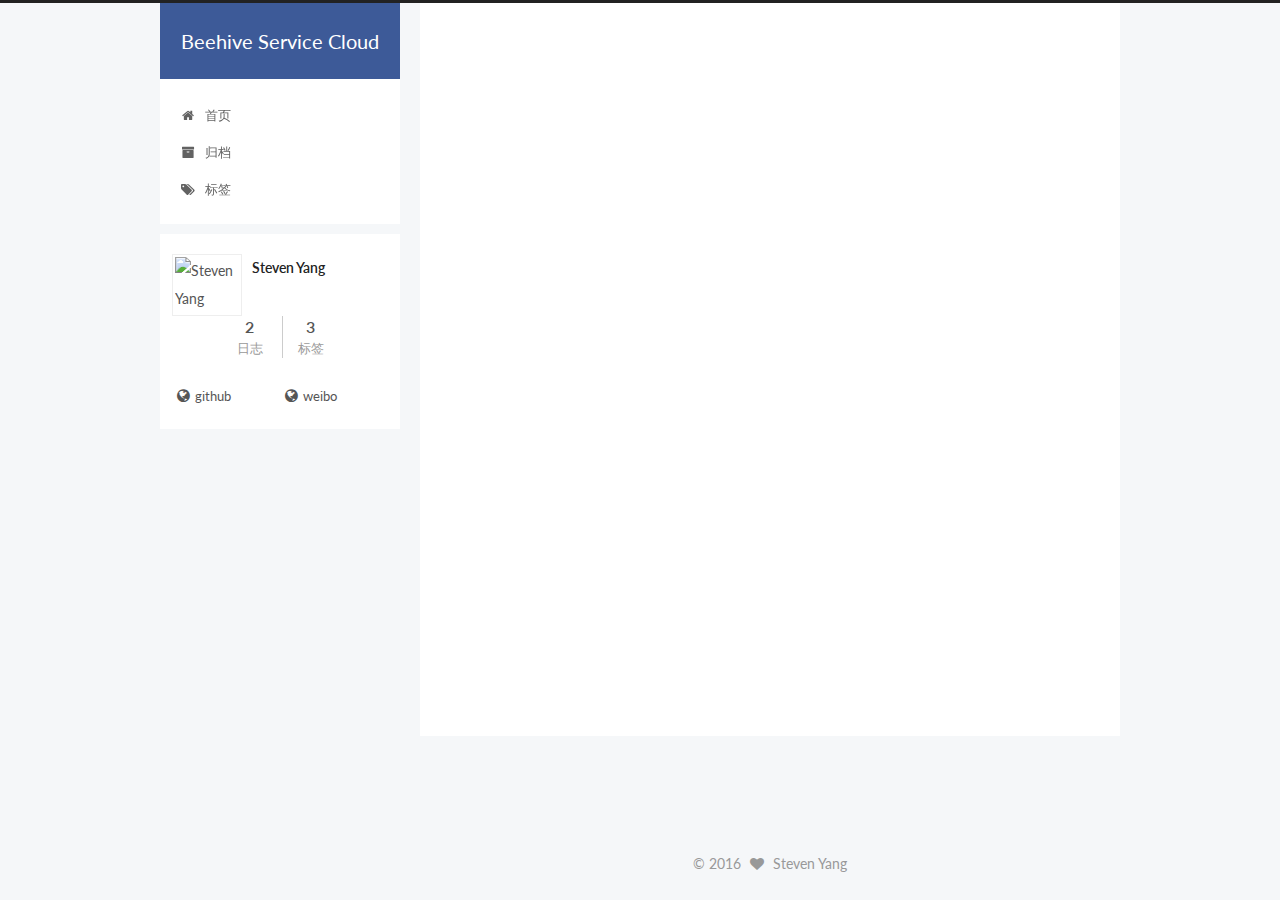
==== commit 05689b2b: "Site updated: 2016-05-08 12:36:57" ====
--- a/index.html
+++ b/index.html
@@ -468,7 +468,7 @@
           
             <div class="site-state-item site-state-tags">
               <a href="/tags">
-                <span class="site-state-item-count">2</span>
+                <span class="site-state-item-count">3</span>
                 <span class="site-state-item-name">标签</span>
               </a>
             </div>
--- a/css/main.css
+++ b/css/main.css
@@ -1544,7 +1544,7 @@
   width: 4px;
   height: 4px;
   border-radius: 50%;
-  background: #c9e37d;
+  background: #3e70cb;
 }
 .links-of-blogroll {
   font-size: 13px;
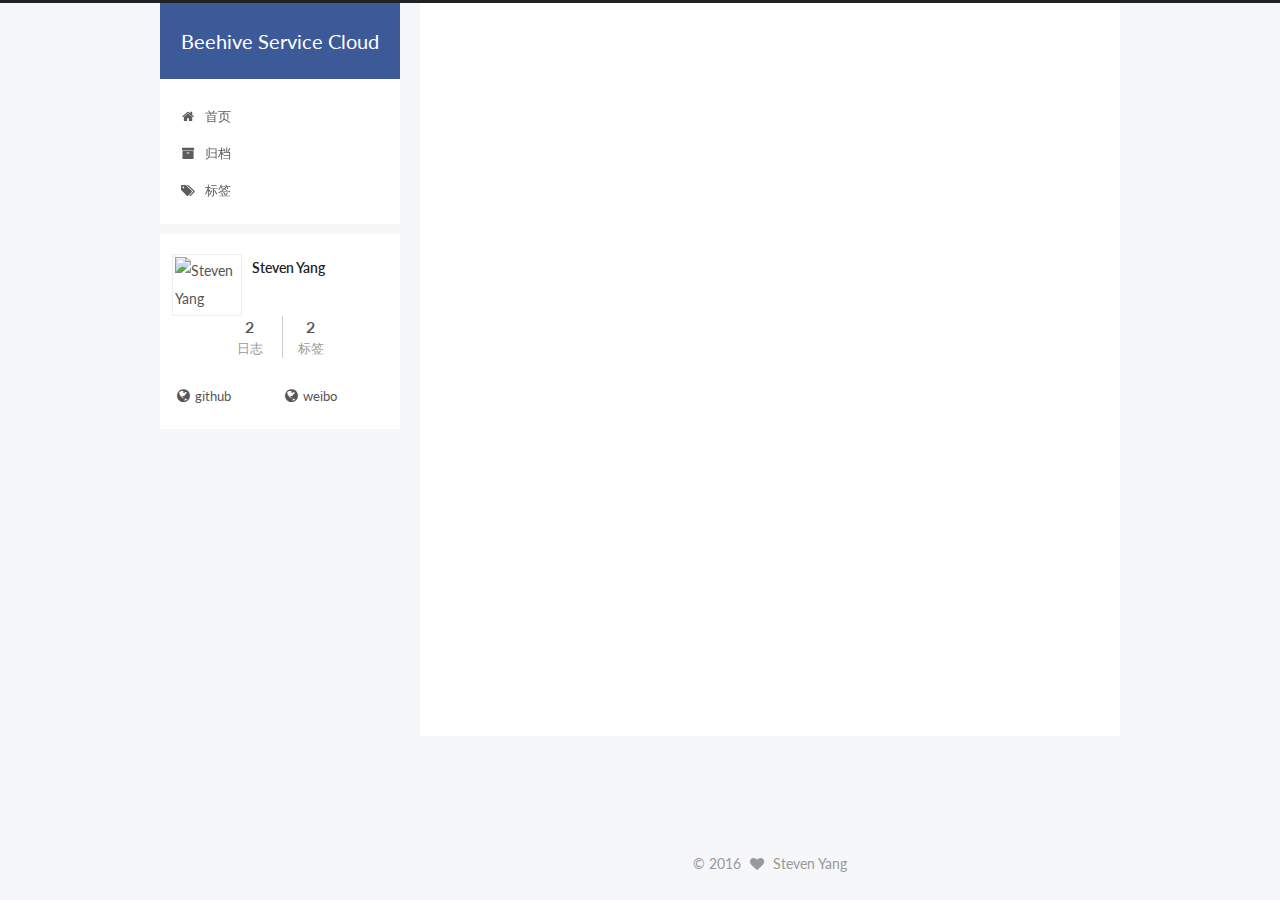
==== commit 8158ff53: "Site updated: 2016-05-08 12:43:15" ====
--- a/index.html
+++ b/index.html
@@ -468,7 +468,7 @@
           
             <div class="site-state-item site-state-tags">
               <a href="/tags">
-                <span class="site-state-item-count">3</span>
+                <span class="site-state-item-count">2</span>
                 <span class="site-state-item-name">标签</span>
               </a>
             </div>
--- a/css/main.css
+++ b/css/main.css
@@ -1544,7 +1544,7 @@
   width: 4px;
   height: 4px;
   border-radius: 50%;
-  background: #3e70cb;
+  background: #dfdd78;
 }
 .links-of-blogroll {
   font-size: 13px;
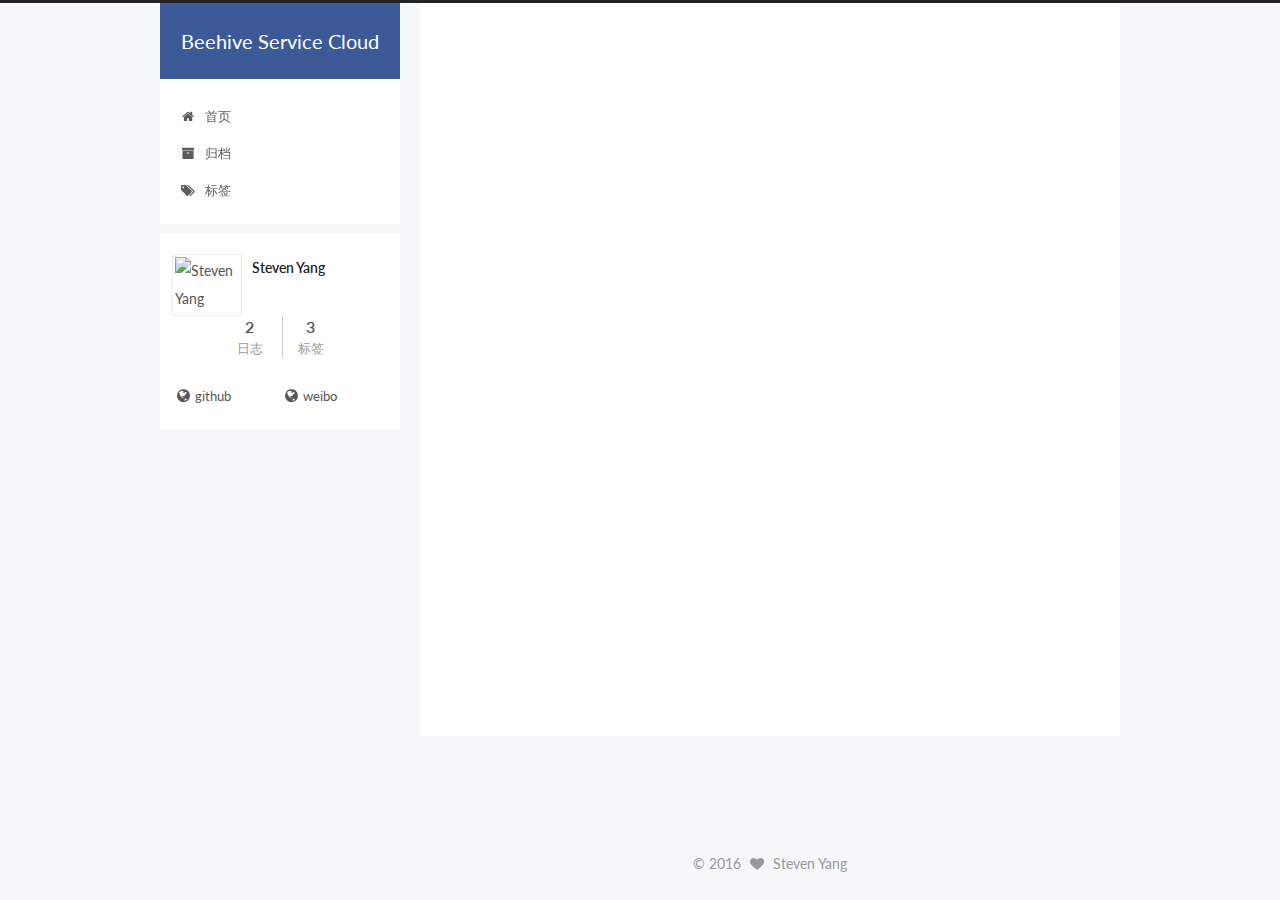
==== commit c3f4d052: "Site updated: 2016-05-08 12:44:35" ====
--- a/index.html
+++ b/index.html
@@ -468,7 +468,7 @@
           
             <div class="site-state-item site-state-tags">
               <a href="/tags">
-                <span class="site-state-item-count">2</span>
+                <span class="site-state-item-count">3</span>
                 <span class="site-state-item-name">标签</span>
               </a>
             </div>
--- a/css/main.css
+++ b/css/main.css
@@ -1544,7 +1544,7 @@
   width: 4px;
   height: 4px;
   border-radius: 50%;
-  background: #dfdd78;
+  background: #67ffcc;
 }
 .links-of-blogroll {
   font-size: 13px;
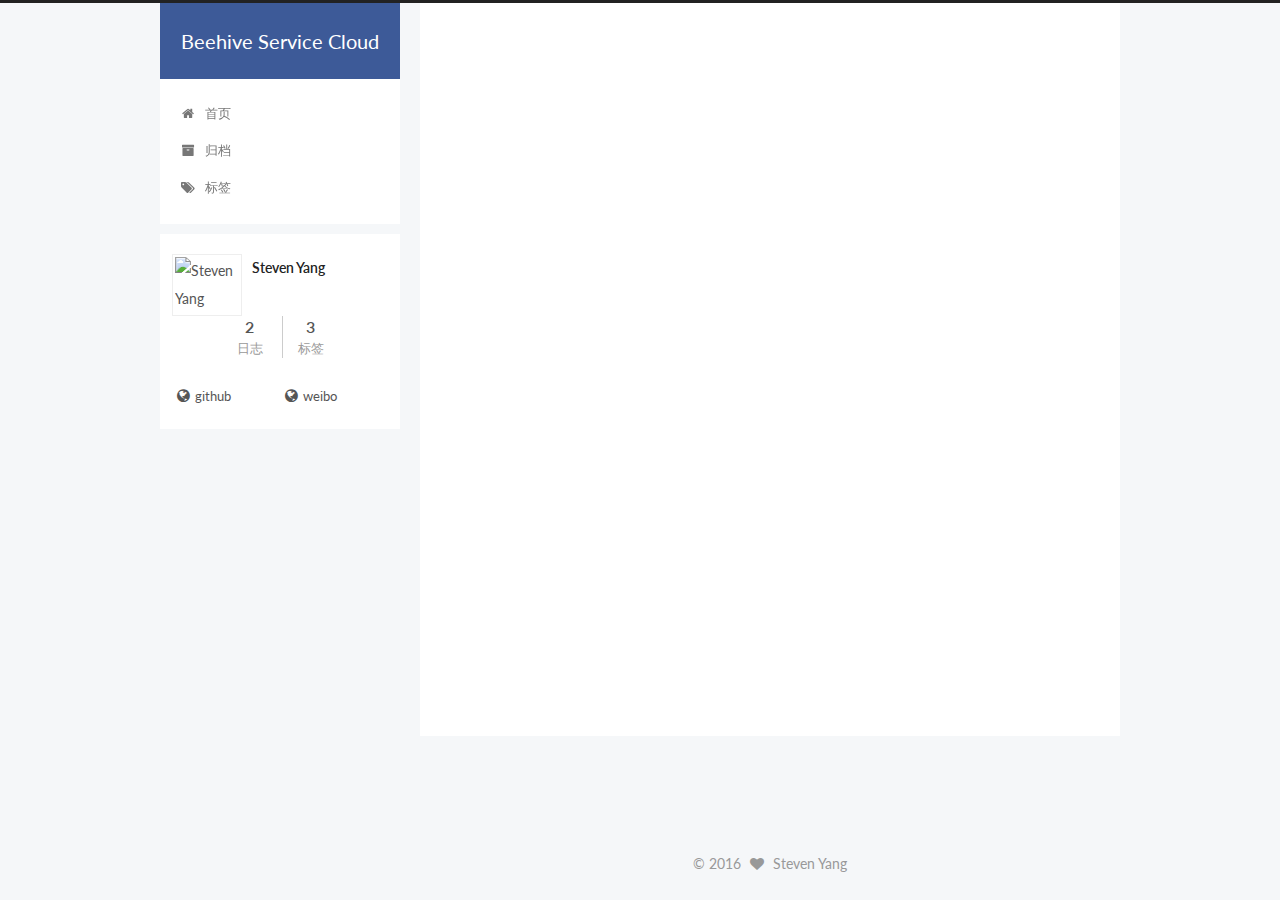
==== commit f9fd267a: "Site updated: 2016-05-08 12:48:43" ====
--- a/index.html
+++ b/index.html
@@ -238,8 +238,8 @@
             
               
                 
-                <a class="post-title-link" href="/2016/05/05/Beehive-OAAS原型设计/" itemprop="url">
-                  Beehive OAAS原型设计
+                <a class="post-title-link" href="/2016/05/05/Beehive自动化云服务-AaaS白皮书/" itemprop="url">
+                  Beehive自动化云服务-AaaS白皮书
                 </a>
               
             
@@ -282,13 +282,11 @@
       
         
           
-          ![img](Beehive-OAAS&#x539F;&#x578B;&#x8BBE;&#x8BA1;/beehive-oaas-proto_1.0.gif)
-&#x3002;
-
-          
+          &#x4E00;. &#x5BFC;&#x8BED;&#x6570;&#x636E;&#xFF0C;&#x662F;&#x4EBA;&#x7C7B;&#x884C;&#x4E3A;&#x6570;&#x5B57;&#x5316;&#x7684;&#x4EA7;&#x7269;&#xFF1B;&#x4
+          ...
 
           <div class="post-more-link text-center">
-            <a class="btn" href="/2016/05/05/Beehive-OAAS原型设计/#more" rel="contents">
+            <a class="btn" href="/2016/05/05/Beehive自动化云服务-AaaS白皮书/#more" rel="contents">
               阅读全文 &raquo;
             </a>
           </div>
@@ -339,8 +337,8 @@
             
               
                 
-                <a class="post-title-link" href="/2016/05/05/Beehive自动化云服务-AaaS白皮书/" itemprop="url">
-                  Beehive自动化云服务-AaaS白皮书
+                <a class="post-title-link" href="/2016/05/05/Beehive-OAAS原型设计/" itemprop="url">
+                  Beehive OAAS原型设计
                 </a>
               
             
@@ -383,11 +381,13 @@
       
         
           
-          &#x4E00;. &#x5BFC;&#x8BED;&#x6570;&#x636E;&#xFF0C;&#x662F;&#x4EBA;&#x7C7B;&#x884C;&#x4E3A;&#x6570;&#x5B57;&#x5316;&#x7684;&#x4EA7;&#x7269;&#xFF1B;&#x4
-          ...
+          ![img](Beehive-OAAS&#x539F;&#x578B;&#x8BBE;&#x8BA1;/beehive-oaas-proto_1.0.gif)
+&#x3002;
+
+          
 
           <div class="post-more-link text-center">
-            <a class="btn" href="/2016/05/05/Beehive自动化云服务-AaaS白皮书/#more" rel="contents">
+            <a class="btn" href="/2016/05/05/Beehive-OAAS原型设计/#more" rel="contents">
               阅读全文 &raquo;
             </a>
           </div>
--- a/css/main.css
+++ b/css/main.css
@@ -1544,7 +1544,7 @@
   width: 4px;
   height: 4px;
   border-radius: 50%;
-  background: #67ffcc;
+  background: #33b9f7;
 }
 .links-of-blogroll {
   font-size: 13px;
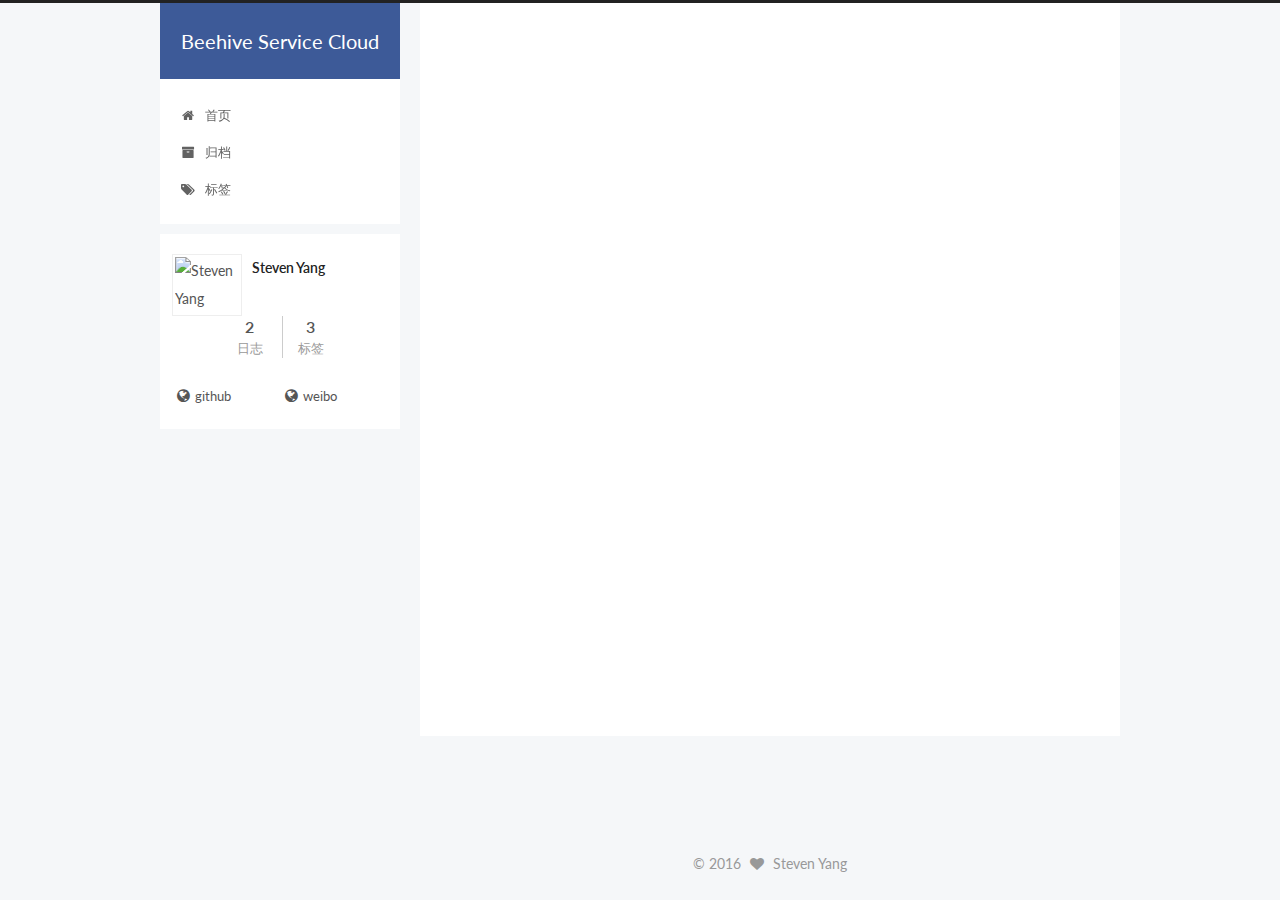
==== commit 12ad7147: "Site updated: 2016-05-10 00:50:06" ====
--- a/index.html
+++ b/index.html
@@ -238,8 +238,8 @@
             
               
                 
-                <a class="post-title-link" href="/2016/05/05/Beehive自动化云服务-AaaS白皮书/" itemprop="url">
-                  Beehive自动化云服务-AaaS白皮书
+                <a class="post-title-link" href="/2016/05/05/Beehive-OAAS原型设计/" itemprop="url">
+                  Beehive OAAS原型设计
                 </a>
               
             
@@ -282,11 +282,13 @@
       
         
           
-          &#x4E00;. &#x5BFC;&#x8BED;&#x6570;&#x636E;&#xFF0C;&#x662F;&#x4EBA;&#x7C7B;&#x884C;&#x4E3A;&#x6570;&#x5B57;&#x5316;&#x7684;&#x4EA7;&#x7269;&#xFF1B;&#x4
-          ...
+          ![img](Beehive-OAAS&#x539F;&#x578B;&#x8BBE;&#x8BA1;/beehive-oaas-proto_1.0.gif)
+&#x3002;
+
+          
 
           <div class="post-more-link text-center">
-            <a class="btn" href="/2016/05/05/Beehive自动化云服务-AaaS白皮书/#more" rel="contents">
+            <a class="btn" href="/2016/05/05/Beehive-OAAS原型设计/#more" rel="contents">
               阅读全文 &raquo;
             </a>
           </div>
@@ -337,8 +339,8 @@
             
               
                 
-                <a class="post-title-link" href="/2016/05/05/Beehive-OAAS原型设计/" itemprop="url">
-                  Beehive OAAS原型设计
+                <a class="post-title-link" href="/2016/05/05/Beehive自动化云服务-AaaS白皮书/" itemprop="url">
+                  Beehive自动化云服务-AaaS白皮书
                 </a>
               
             
@@ -381,13 +383,11 @@
       
         
           
-          ![img](Beehive-OAAS&#x539F;&#x578B;&#x8BBE;&#x8BA1;/beehive-oaas-proto_1.0.gif)
-&#x3002;
-
-          
+          &#x4E00;. &#x5BFC;&#x8BED;&#x6570;&#x636E;&#xFF0C;&#x662F;&#x4EBA;&#x7C7B;&#x884C;&#x4E3A;&#x6570;&#x5B57;&#x5316;&#x7684;&#x4EA7;&#x7269;&#xFF1B;&#x4
+          ...
 
           <div class="post-more-link text-center">
-            <a class="btn" href="/2016/05/05/Beehive-OAAS原型设计/#more" rel="contents">
+            <a class="btn" href="/2016/05/05/Beehive自动化云服务-AaaS白皮书/#more" rel="contents">
               阅读全文 &raquo;
             </a>
           </div>
--- a/css/main.css
+++ b/css/main.css
@@ -1544,7 +1544,7 @@
   width: 4px;
   height: 4px;
   border-radius: 50%;
-  background: #33b9f7;
+  background: #6e87ff;
 }
 .links-of-blogroll {
   font-size: 13px;
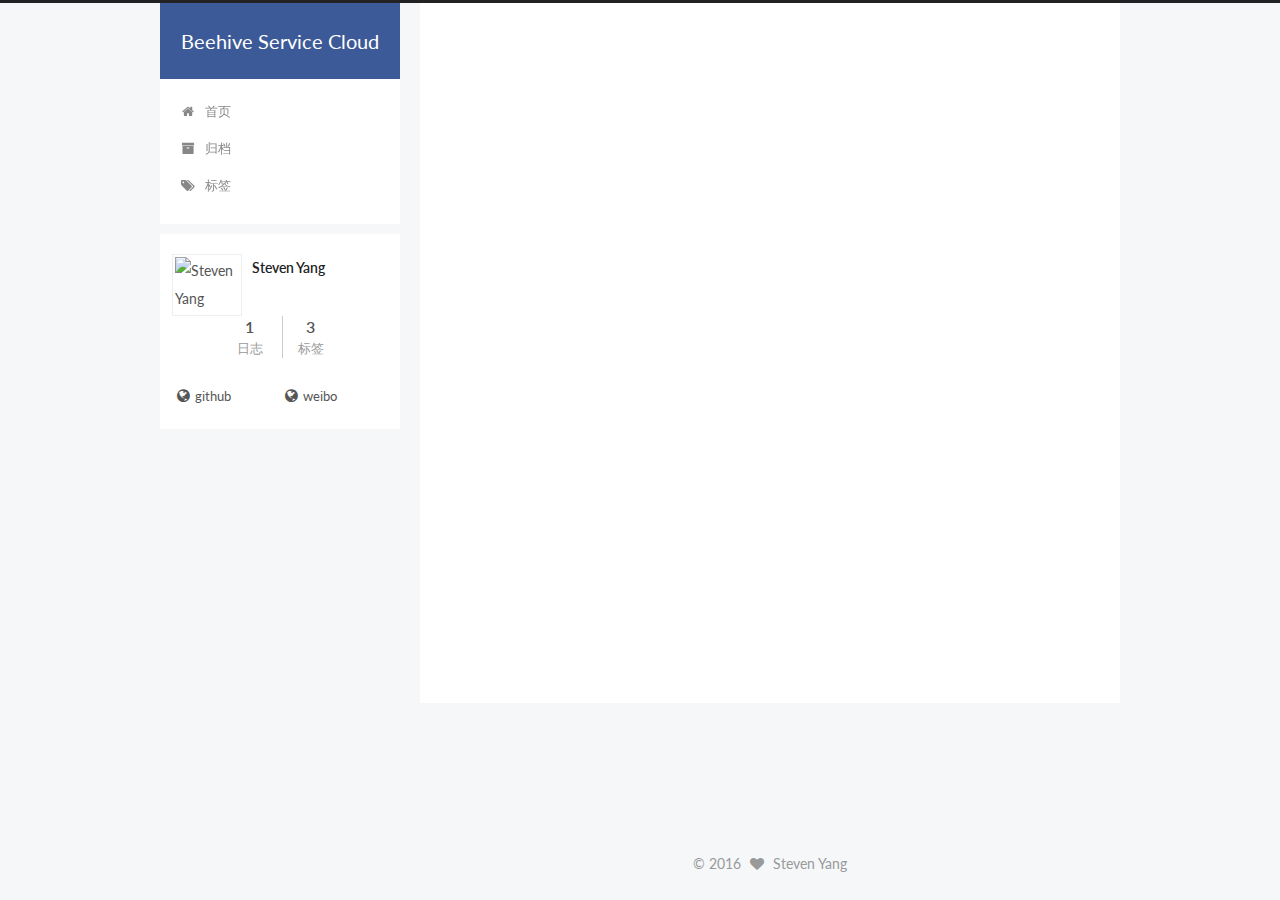
==== commit 799a1fb4: "Site updated: 2016-06-12 00:03:02" ====
--- a/index.html
+++ b/index.html
@@ -238,107 +238,6 @@
             
               
                 
-                <a class="post-title-link" href="/2016/05/05/Beehive-OAAS原型设计/" itemprop="url">
-                  Beehive OAAS原型设计
-                </a>
-              
-            
-          </h1>
-        
-
-        <div class="post-meta">
-          <span class="post-time">
-            <span class="post-meta-item-icon">
-              <i class="fa fa-calendar-o"></i>
-            </span>
-            <span class="post-meta-item-text">发表于</span>
-            <time itemprop="dateCreated" datetime="2016-05-05T12:47:06+08:00" content="2016-05-05">
-              2016-05-05
-            </time>
-          </span>
-
-          
-
-          
-            
-          
-
-          
-
-          
-          
-
-          
-        </div>
-      </header>
-    
-
-
-    <div class="post-body" itemprop="articleBody">
-
-      
-      
-
-      
-        
-          
-          ![img](Beehive-OAAS&#x539F;&#x578B;&#x8BBE;&#x8BA1;/beehive-oaas-proto_1.0.gif)
-&#x3002;
-
-          
-
-          <div class="post-more-link text-center">
-            <a class="btn" href="/2016/05/05/Beehive-OAAS原型设计/#more" rel="contents">
-              阅读全文 &raquo;
-            </a>
-          </div>
-        
-      
-    </div>
-
-    <div>
-      
-    </div>
-
-    <div>
-      
-    </div>
-
-    <footer class="post-footer">
-      
-
-      
-
-      
-      
-        <div class="post-eof"></div>
-      
-    </footer>
-  </article>
-
-
-    
-      
-
-  
-  
-
-  
-  
-  
-
-  <article class="post post-type-normal " itemscope itemtype="http://schema.org/Article">
-
-    
-      <header class="post-header">
-
-        
-        
-          <h1 class="post-title" itemprop="name headline">
-            
-            
-              
-                
                 <a class="post-title-link" href="/2016/05/05/Beehive自动化云服务-AaaS白皮书/" itemprop="url">
                   Beehive自动化云服务-AaaS白皮书
                 </a>
@@ -458,7 +357,7 @@
         <nav class="site-state motion-element">
           <div class="site-state-item site-state-posts">
             <a href="/archives">
-              <span class="site-state-item-count">2</span>
+              <span class="site-state-item-count">1</span>
               <span class="site-state-item-name">日志</span>
             </a>
           </div>
--- a/css/main.css
+++ b/css/main.css
@@ -1544,7 +1544,7 @@
   width: 4px;
   height: 4px;
   border-radius: 50%;
-  background: #6e87ff;
+  background: #ff53b0;
 }
 .links-of-blogroll {
   font-size: 13px;
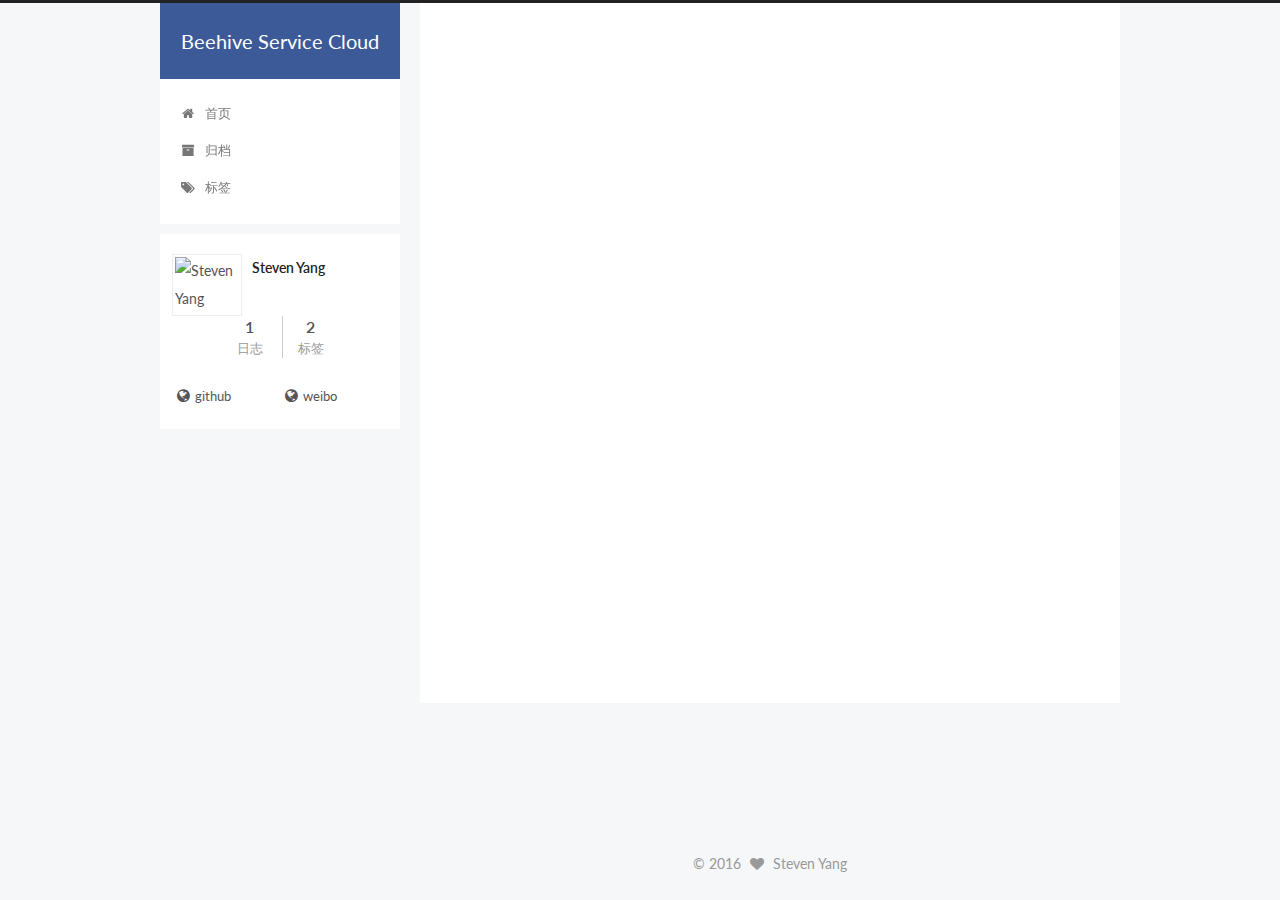
==== commit 62092624: "Site updated: 2016-06-12 01:40:32" ====
--- a/index.html
+++ b/index.html
@@ -367,7 +367,7 @@
           
             <div class="site-state-item site-state-tags">
               <a href="/tags">
-                <span class="site-state-item-count">3</span>
+                <span class="site-state-item-count">2</span>
                 <span class="site-state-item-name">标签</span>
               </a>
             </div>
--- a/css/main.css
+++ b/css/main.css
@@ -1544,7 +1544,7 @@
   width: 4px;
   height: 4px;
   border-radius: 50%;
-  background: #ff53b0;
+  background: #45e477;
 }
 .links-of-blogroll {
   font-size: 13px;
